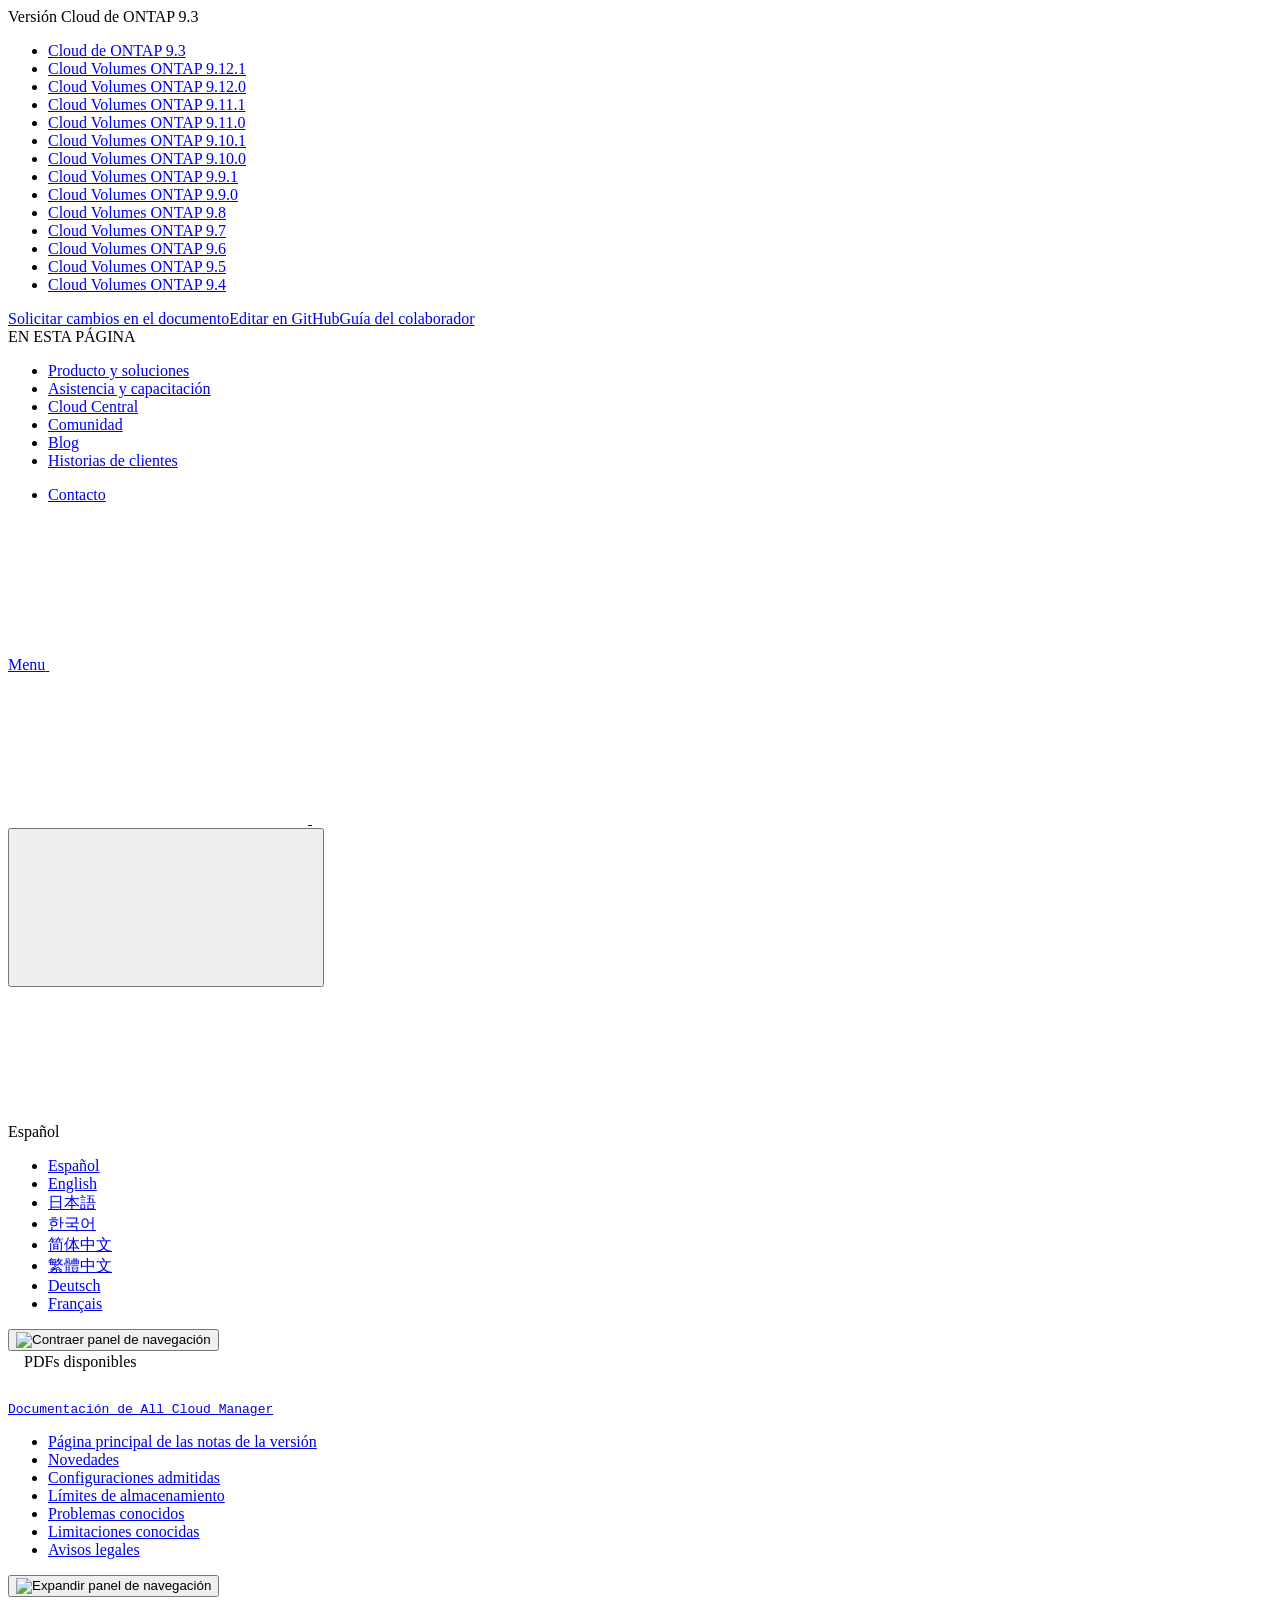
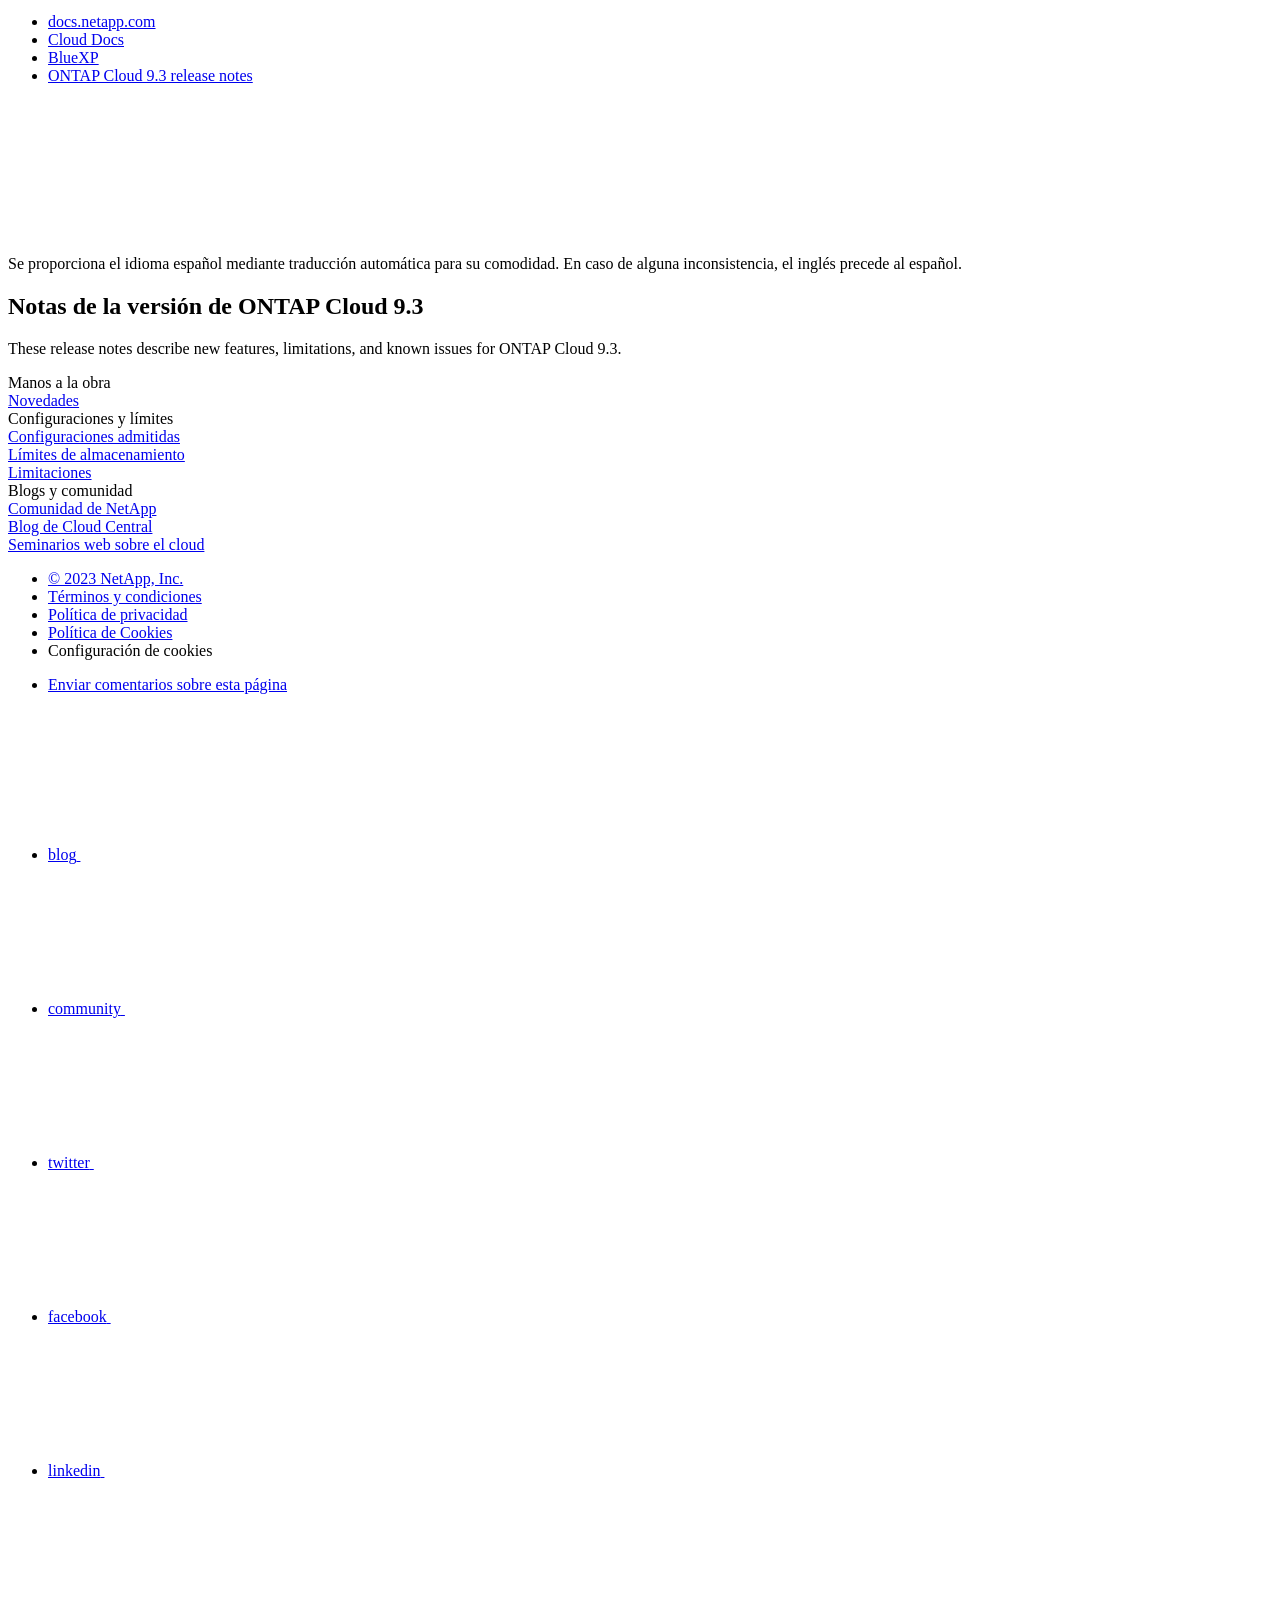
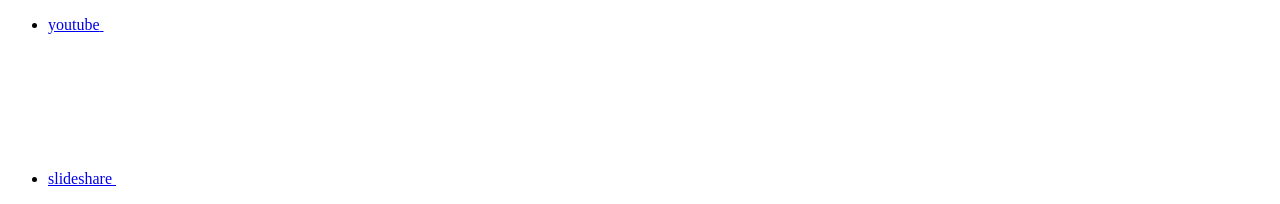
==== index.html @ ffa492ef "Deploying to gh-pages from  @ 650f64f72014adccacdee182c64b29ef3b1ab6e2 🚀" ====
<!DOCTYPE html>
<html lang="es">
  <head class="at-element-marker">
  <title>Notas de la versión de ONTAP Cloud 9.3 | NetApp Documentation</title>
  <meta charset="utf-8">
  <meta http-equiv="x-ua-compatible" content="ie=edge,chrome=1">
  <meta http-equiv="language" content="en">
  <meta name="viewport" content="width=device-width, initial-scale=1">
  <meta property="og:title" content="Notas de la versión de ONTAP Cloud 9.3 | NetApp Documentation" />
	<meta property="og:type" content="website" />
	<meta property="og:url" content="https://docs.netapp.com/es-es/cloud-volumes-ontap-93-relnotes/index.html" />
	<meta property="og:description" content="En estas notas de la versión, se describen las nuevas funciones, las limitaciones y los problemas conocidos de ONTAP Cloud 9.3." />
  <meta property="og:image" content="https://docs.netapp.com/es-es/cloud-volumes-ontap-93-relnotes/images/logo-tophat-social.png" />
  <meta property="og:image:alt" content="NetApp Logo" />
  <meta name="format-detection" content="telephone=no">
  <meta http-equiv="Content-Type" content="text/html; charset=utf-8">
  <meta http-equiv="encoding" content="utf-8">
  <meta http-equiv="nss-type" content="Product Documentation"/>
  <meta http-equiv="nss-subtype" content="User Guide"/><meta name="description" content="En estas notas de la versión, se describen las nuevas funciones, las limitaciones y los problemas conocidos de ONTAP Cloud 9.3.">
  <meta name="keywords" content=" "><!-- Icons -->
  <link rel="icon" href="/es-es/cloud-volumes-ontap-93-relnotes/images/favicon.ico" type="image/x-icon">

  <!-- RSS Feed --><link rel="alternate" type="application/rss+xml" title="NetApp Documentation" href="/es-es/cloud-volumes-ontap-93-relnotes/feed.xml"><!-- CSS Definitions: NetApp CSS should be defined after generic css -->

  <!-- Elastic Search -->
  <link rel="stylesheet" href="//cdn.jsdelivr.net/searchkit/0.10.0/theme.css">

  <!-- Combined CSS -->
  <link rel="stylesheet" type="text/css" href="/es-es/cloud-volumes-ontap-93-relnotes/css/netappdocs.css">

  
  <link rel="stylesheet" href="/es-es/cloud-volumes-ontap-93-relnotes/css/landing-page.css" type="text/css">
  <link rel="stylesheet" href="/es-es/cloud-volumes-ontap-93-relnotes/css/tabbed-blocks.css" type="text/css">
  <!-- Canonical url -->
  <link rel='stylesheet' href='/es-es/cloud-volumes-ontap-93-relnotes/css/na-feature.css' type='text/css'><!-- Top level site integrations --><script>
    function addAdobeLaunch(adobeId) {
      var head = document.getElementsByTagName('head')[0];
      var adobe = document.createElement("script");
      adobe.type = "text/plain";
      adobe.className = "optanon-category-C0002";
      adobe.src = "//assets.adobedtm.com/60287eadf1ee/c284da483c83/"+adobeId+".min.js";
      head.appendChild(adobe);
    }

    function addGoogleAnalytics(gtagId) {
      var google = document.createElement("script");
      google.type = "text/plain";
      google.className = "optanon-category-C0002";
      google.src = "https://www.googletagmanager.com/gtag/js?id="+gtagId;
      var head = document.getElementsByTagName('head')[0];
      head.appendChild(google);

      window.dataLayer = window.dataLayer || [];
      function gtag(){dataLayer.push(arguments);}
      gtag('js', new Date());
      gtag('config', gtagId);
    }

    function addConsent(consentId) {
      var head = document.getElementsByTagName('head')[0];
      var onetrustConsent = document.createElement("script");
      onetrustConsent.type = "text/javascript";
      onetrustConsent.src = "https://cdn.cookielaw.org/consent/"+consentId+"/OtAutoBlock.js";
      head.appendChild(onetrustConsent);

      var onetrustScript = document.createElement("script");
      onetrustScript.type = "text/javascript";
      onetrustScript.src = "https://cdn.cookielaw.org/scripttemplates/otSDKStub.js";
      onetrustScript.charset = "UTF-8";
      onetrustScript.dataset.documentLanguage = "true";
      onetrustScript.dataset.domainScript = consentId;
      head.appendChild(onetrustScript);
    }addConsent("72570c5c-fe30-465f-b0e0-b77f7fb4ae34");
    addAdobeLaunch("launch-e9ff3acac59f");
    addGoogleAnalytics("UA-81697994-3");function OptanonWrapper() { }
  </script>
  <script src="https://cdnjs.cloudflare.com/ajax/libs/jquery/2.1.4/jquery.min.js"></script>
  <script src="https://cdnjs.cloudflare.com/ajax/libs/jquery-cookie/1.4.1/jquery.cookie.min.js"></script>

  <!-- Used for Product Family Page Sidebar Visibility --><!-- Used to import Promise for IE. Required for SearchKit -->
  <script src="https://cdnjs.cloudflare.com/ajax/libs/bluebird/3.3.5/bluebird.min.js"></script><script src='/es-es/cloud-volumes-ontap-93-relnotes/js/na-search.js'></script><script src='/es-es/cloud-volumes-ontap-93-relnotes/js/na-pagenav.js'></script><script src='/es-es/cloud-volumes-ontap-93-relnotes/js/na-utility.js'></script>
  <script src='/es-es/cloud-volumes-ontap-93-relnotes/js/clouddocs.js'></script>
  <script src='/es-es/cloud-volumes-ontap-93-relnotes/js/jquery.navgoco.min.js'></script>
  <script src="https://maxcdn.bootstrapcdn.com/bootstrap/3.3.7/js/bootstrap.min.js" integrity="sha384-Tc5IQib027qvyjSMfHjOMaLkfuWVxZxUPnCJA7l2mCWNIpG9mGCD8wGNIcPD7Txa" crossorigin="anonymous"></script>
  <script src='/es-es/cloud-volumes-ontap-93-relnotes/js/toc.js'></script>
  <script src='/es-es/cloud-volumes-ontap-93-relnotes/js/customscripts.js'></script><script>
      $(document).ready(function() {
          
          var collapseOnInit = true;
          

          var navSettings = {
              "caretHtml": '',
              "accordion": collapseOnInit,
              "openClass": 'active', // open
              "save": false, // leave false or nav highlighting doesn't work right
              "cookie": {
                  "name": 'navgoco',
                  "expires": false,
                  "path": '/'
              },
              "slide": {
                  "duration": 400,
                  "easing": 'swing'
              }
          };

          // Initialize navgoco with default options
          $("#mysidebar").navgoco(navSettings);
          

          $("#collapseAll").click(function(e) {
              e.preventDefault();
              $("#mysidebar").navgoco('toggle', false);
          });

          $("#expandAll").click(function(e) {
              e.preventDefault();
              $("#mysidebar").navgoco('toggle', true);
          });

          $(".sidebar-nav-container").on("scroll", function() {
            $.cookie("sidebarScroll", $(".sidebar-nav-container").scrollTop(), {
              path    : "/es-es/cloud-volumes-ontap-93-relnotes"  
            });
          });
          $(function() {
            if ($.cookie("sidebarScroll")) {
              $(".sidebar-nav-container").scrollTop($.cookie("sidebarScroll"));
            }
          });

      });

  </script>
  <script>
      $(document).ready(function() {
          $("#tg-sb-link").click(function() {
              $("#tg-sb-sidebar").toggle();
              $("#tg-sb-content").toggleClass('col-md-9');
              $("#tg-sb-content").toggleClass('col-md-12');
              $("#tg-sb-icon").toggleClass('fa-toggle-on');
              $("#tg-sb-icon").toggleClass('fa-toggle-off');
          });
      });
  </script>
  <script src='/es-es/cloud-volumes-ontap-93-relnotes/js/custom-dropdown.js'></script>
  <script src='/es-es/cloud-volumes-ontap-93-relnotes/js/FileSaver.min.js'></script>
  <script src='/es-es/cloud-volumes-ontap-93-relnotes/js/jszip-utils.min.js'></script>
  <script src='/es-es/cloud-volumes-ontap-93-relnotes/js/jszip.min.js'></script>
  <script src='/es-es/cloud-volumes-ontap-93-relnotes/js/pdf-ux.js'></script>
</head>


  <body class role="document" data-flavor="">
    <div id="page" class="n-off-canvas-menu">
      <div class="n-off-canvas-menu__menu"><!--TODO: Add offcanvas code --></div>
      <div class="n-off-canvas-menu__content-wrap">
        <header class="site-header" id="banner">
  
  <!-- Start Page Toolbar -->
  
  <div class="page-nav-toolbar"><div id="version-dropdown-new" class="custom-dropdown" >
  <div class="custom-dropdown-select unselected" title="Cloud de ONTAP 9.3">
    <label>Versión</label>
    <span translate="no" class="notranslate">Cloud de ONTAP 9.3</span>
    <img src="/es-es/cloud-volumes-ontap-93-relnotes/images/chevron_up.svg" alt="" class="custom-icon chevrondown invisible" />
    <img src="/es-es/cloud-volumes-ontap-93-relnotes/images/chevron_down.svg" alt="" class="custom-icon chevronup" />
  </div>

  <ul class="custom-dropdown-menu"><li>
      
      <a href="https://docs.netapp.com/es-es/cloud-volumes-ontap-93-relnotes/index.html" target="_self">
        <span translate="no" class="notranslate"><span>Cloud de ONTAP</span><span class="version"> 9.3</span></span>
      </a>
                     
    </li>
    <li>
      
      <a href="https://docs.netapp.com/es-es/cloud-volumes-ontap-relnotes/index.html" target="_self">
        <span translate="no" class="notranslate"><span>Cloud Volumes ONTAP</span><span class="version"> 9.12.1</span></span>
      </a>
                     
    </li>
    <li>
      
      <a href="https://docs.netapp.com/es-es/cloud-volumes-ontap-9120-relnotes/index.html" target="_self">
        <span translate="no" class="notranslate"><span>Cloud Volumes ONTAP</span><span class="version"> 9.12.0</span></span>
      </a>
                     
    </li>
    <li>
      
      <a href="https://docs.netapp.com/es-es/cloud-volumes-ontap-9111-relnotes/index.html" target="_self">
        <span translate="no" class="notranslate"><span>Cloud Volumes ONTAP</span><span class="version"> 9.11.1</span></span>
      </a>
                     
    </li>
    <li>
      
      <a href="https://docs.netapp.com/es-es/cloud-volumes-ontap-9110-relnotes/index.html" target="_self">
        <span translate="no" class="notranslate"><span>Cloud Volumes ONTAP</span><span class="version"> 9.11.0</span></span>
      </a>
                     
    </li>
    <li>
      
      <a href="https://docs.netapp.com/es-es/cloud-volumes-ontap-9101-relnotes/index.html" target="_self">
        <span translate="no" class="notranslate"><span>Cloud Volumes ONTAP</span><span class="version"> 9.10.1</span></span>
      </a>
                     
    </li>
    <li>
      
      <a href="https://docs.netapp.com/es-es/cloud-volumes-ontap-9100-relnotes/index.html" target="_self">
        <span translate="no" class="notranslate"><span>Cloud Volumes ONTAP</span><span class="version"> 9.10.0</span></span>
      </a>
                     
    </li>
    <li>
      
      <a href="https://docs.netapp.com/es-es/cloud-volumes-ontap-991-relnotes/index.html" target="_self">
        <span translate="no" class="notranslate"><span>Cloud Volumes ONTAP</span><span class="version"> 9.9.1</span></span>
      </a>
                     
    </li>
    <li>
      
      <a href="https://docs.netapp.com/es-es/cloud-volumes-ontap-990-relnotes/index.html" target="_self">
        <span translate="no" class="notranslate"><span>Cloud Volumes ONTAP</span><span class="version"> 9.9.0</span></span>
      </a>
                     
    </li>
    <li>
      
      <a href="https://docs.netapp.com/es-es/cloud-volumes-ontap-98-relnotes/index.html" target="_self">
        <span translate="no" class="notranslate"><span>Cloud Volumes ONTAP</span><span class="version"> 9.8</span></span>
      </a>
                     
    </li>
    <li>
      
      <a href="https://docs.netapp.com/es-es/cloud-volumes-ontap-97-relnotes/index.html" target="_self">
        <span translate="no" class="notranslate"><span>Cloud Volumes ONTAP</span><span class="version"> 9.7</span></span>
      </a>
                     
    </li>
    <li>
      
      <a href="https://docs.netapp.com/es-es/cloud-volumes-ontap-96-relnotes/index.html" target="_self">
        <span translate="no" class="notranslate"><span>Cloud Volumes ONTAP</span><span class="version"> 9.6</span></span>
      </a>
                     
    </li>
    <li>
      
      <a href="https://docs.netapp.com/es-es/cloud-volumes-ontap-95-relnotes/index.html" target="_self">
        <span translate="no" class="notranslate"><span>Cloud Volumes ONTAP</span><span class="version"> 9.5</span></span>
      </a>
                     
    </li>
    <li>
      
      <a href="https://docs.netapp.com/es-es/cloud-volumes-ontap-94-relnotes/index.html" target="_self">
        <span translate="no" class="notranslate"><span>Cloud Volumes ONTAP</span><span class="version"> 9.4</span></span>
      </a>
                     
    </li>
    
  </ul>
</div><div class="page-nav-contribute"><a target="_blank" href="https://github.com/NetAppDocs/cloud-volumes-ontap-93-relnotes/issues/new?body=Page%3A%20[Notas de la versión de ONTAP Cloud 9.3](https://docs.netapp.com/es-es/cloud-volumes-ontap-93-relnotes/index.html)&template=public-issue-template.md" class="page-nav-contribute-link" role="button"><img src="/es-es/cloud-volumes-ontap-93-relnotes/images/discuss-sm.svg" alt="" class="github-icon" />Solicitar cambios en el documento</a><a target="_blank" href="https://github.com/NetAppDocs/cloud-volumes-ontap-93-relnotes/blob/main/index.adoc" class="page-nav-contribute-link" role="button"><img src="/es-es/cloud-volumes-ontap-93-relnotes/images/edit-sm.svg" alt="" class="github-icon" />Editar en GitHub</a><a target="_blank" href="https://docs.netapp.com/us-en/contribute/" class="page-nav-contribute-link"  ><img src="/es-es/cloud-volumes-ontap-93-relnotes/images/article-sm.svg" alt="" class="github-icon" />Guía del colaborador</a></div>
    <div class="page-nav-container">
      <nav class="page-nav-fixed">
        <div class="page-nav-title">EN ESTA PÁGINA</div>
        <div class="page-nav-links">
          <ul class="page-nav-inner" id="page-menu"></ul>
        </div>
      </nav>
    </div>
  </div>
  
  
  <!-- Start top_hat -->
  <div class="n-top-hat">
    <div class="n-container">
      <div class="n-top-hat__cross-property-nav">
        <ul class="n-top-hat__list">
          <li class="n-top-hat__list-item">
            <a href="https://www.netapp.com/products-a-z/" class="n-top-hat__link">Producto y soluciones</a>
          </li>
          <li class="n-top-hat__list-item">
            <a href="https://www.netapp.com/support-and-training/netapp-university/" class="n-top-hat__link">Asistencia y capacitación</a>
          </li>
          <li class="n-top-hat__list-item">
            <a href="https://cloud.netapp.com" class="n-top-hat__link">Cloud Central</a>
          </li>
          <li class="n-top-hat__list-item">
            <a href="https://community.netapp.com/" class="n-top-hat__link">Comunidad</a>
          </li>
          <li class="n-top-hat__list-item">
            <a href="https://blog.netapp.com/" class="n-top-hat__link">Blog</a>
          </li>
          <li class="n-top-hat__list-item">
            <a href="https://customers.netapp.com/en/" class="n-top-hat__link">Historias de clientes</a>
          </li>
        </ul>
      </div>
      <div class="n-top-hat__utils">
        <ul class="n-top-hat__list">
          <li class="n-top-hat__list-item">
            <a href="https://www.netapp.com/company/contact-us/" target="_self" class="n-top-hat__link" data-ntap-ui="contact-us">Contacto</a>
          </li>
        </ul>
      </div>
    </div>
  </div>
  <!-- End top_hat -->

  <!-- Start property bar -->
  <style>
    .n-property-navigation-bar__menus--desktop-experience .n-menu--mega__default-content__heading span {
    color: #34B0FF;
    }
  </style>
  <div class="n-property-bar " data-ntap-ui="sticky-nav">
    <div class="n-property-bar__inner-wrap">
      <div class="n-property-bar__menu-toggle">
        <a href="#" class="n-property-bar__menu-toggle-link">
          <span class="n-property-bar__menu-toggle-text">Menu</span>
          <svg class="n-icon-bars n-property-bar__menu-toggle-icon" aria-labelledby="title">
            <title>bars</title>
            <use xlink:href="/es-es/cloud-volumes-ontap-93-relnotes/common/svg/sprite.svg#bars"></use>
          </svg>
        </a>
      </div>
      <div class="n-property-bar__property-mark ">
        <a href="https://www.netapp.com" class="n-property-bar__property-link">
          <div class="n-property-bar__logo">
            <svg class="n-icon-netapp-mark n-icon-netapp-mark n-property-bar__netapp-mark-icon" aria-labelledby="title">
              <title>netapp-mark</title>
              <use xlink:href="/es-es/cloud-volumes-ontap-93-relnotes/common/svg/sprite.svg#netapp-mark"></use>
            </svg>
            <svg class="n-icon-netapp-logo n-property-bar__logo-svg" aria-labelledby="title">
              <title>netapp-logo</title>
              <use xlink:href="/es-es/cloud-volumes-ontap-93-relnotes/common/svg/sprite.svg#netapp-logo"></use>
            </svg>
          </div>
        </a>
      </div>

      
      
      
      <div class="search-property-bar">
        <div id="search-demo-container" class="searchbox n-property-bar__search">
          <div id="react-search" 
          data-search-html="/es-es/cloud-volumes-ontap-93-relnotes/search.html"
          data-type="widget" 
          data-placeholder="Buscar documentación"
          data-no-results-found="No se encontraron resultados para {query}"
          data-did-you-mean="Buscar {suggestion}."
          data-no-results-found-did-you-mean="No se encontraron resultados para {query}. ¿Quiso decir {suggestion}?"
          data-results-found="{hitCount} resultados encontrados"
          data-error-message="We're sorry, an issue occurred when fetching your results. Please try again."
          data-error-reset="Reset Search"
          data-sk-es-pf-indexes=""
          data-flavor=""></div>
          <button class="n-property-bar__search-toggle-button" type="button">
            <svg class="n-icon-search n-property-bar__search-toggle-button-icon" aria-labelledby="title">
              <title>search</title>
              <use xmlns:xlink="http://www.w3.org/1999/xlink" xlink:href="/es-es/cloud-volumes-ontap-93-relnotes/common/svg/sprite.svg#search"></use>
            </svg>
          </button>
        </div>
      </div>
      
    </div>
  </div>
  <div class="n-property-bar__toolbar">
    <!-- Start Language Selector --><div id="language-dropdown" class="custom-dropdown custom-dropdown-lang">
      <div class="custom-dropdown-select custom-dropdown-select-lang">
      <span class="lang-name">Español</span>
          <svg class="n-globe__icon" aria-labelledby="title">
            <title>globe</title>
            <use xmlns:xlink="http://www.w3.org/1999/xlink" xlink:href="/es-es/cloud-volumes-ontap-93-relnotes/common/svg/sprite.svg#globe"></use>
          </svg>
        </button>
      </div>

      <ul class="custom-dropdown-menu"><li>
          <a href="https://docs.netapp.com/es-es/cloud-volumes-ontap-93-relnotes/index.html" target="_self"><span translate="no" class="notranslate">Español</span></a>
        </li><li>
          <a href="https://docs.netapp.com/us-en/cloud-volumes-ontap-93-relnotes/index.html" target="_self"><span translate="no" class="notranslate">English</span></a>
        </li><li>
          <a href="https://docs.netapp.com/ja-jp/cloud-volumes-ontap-93-relnotes/index.html" target="_self"><span translate="no" class="notranslate">日本語</span></a>
        </li><li>
          <a href="https://docs.netapp.com/ko-kr/cloud-volumes-ontap-93-relnotes/index.html" target="_self"><span translate="no" class="notranslate">한국어</span></a>
        </li><li>
          <a href="https://docs.netapp.com/zh-cn/cloud-volumes-ontap-93-relnotes/index.html" target="_self"><span translate="no" class="notranslate">简体中文</span></a>
        </li><li>
          <a href="https://docs.netapp.com/zh-tw/cloud-volumes-ontap-93-relnotes/index.html" target="_self"><span translate="no" class="notranslate">繁體中文</span></a>
        </li><li>
          <a href="https://docs.netapp.com/de-de/cloud-volumes-ontap-93-relnotes/index.html" target="_self"><span translate="no" class="notranslate">Deutsch</span></a>
        </li><li>
          <a href="https://docs.netapp.com/fr-fr/cloud-volumes-ontap-93-relnotes/index.html" target="_self"><span translate="no" class="notranslate">Français</span></a>
        </li></ul>
    </div><!-- End Language Selector -->

    <div class="n-property-bar__cta"></div>
  </div>
  <!-- End property bar -->
</header>


        <main id="n-main-content" class="n-main-content">
          <!-- Start Documentation Content -->
<div class="ie-main">
  <!-- Sidebar Column -->
  
  <div class="col-md-3" id="sidebar-height">
      <button id="btn-sidebar-collapse" onclick="hideSidebar()"><img src="/es-es/cloud-volumes-ontap-93-relnotes/images/collapse.png" alt="Contraer panel de navegación"></button>
      <div class="n-pdf-header">
  <a id="toggleButtonPdf" class="n-pdf-button" type="button">
    <img src="/es-es/cloud-volumes-ontap-93-relnotes/images/pdf.png" alt="" width="16" height="16"/>PDFs disponibles<span>
    </span>
  </a>
</div>
<div class="n-pdf-body-container">
  <ul id="toggleContainerPdf" class="n-pdf-body" style="display:none;"><li class="pdf-ux-container">
        
        
        
        <a target="_blank" href="/es-es/cloud-volumes-ontap-93-relnotes/pdfs/fullsite-sidebar/Notas_de_la_versión_de_ONTAP_Cloud_9_3.pdf" >
          <img src="/es-es/cloud-volumes-ontap-93-relnotes/images/pdf.png" alt="" width="16" height="16"/>PDF de este sitio de documentos</a>
    <ul class="subfolders" id="pdf-remove" style="display:none;"><li class="active"></li></ul>
  













</li></ul>
  <div class="zip-pdf-link-container" style="display: none;">   
    <a href="#" id="zipPdf">
      <img src="/es-es/cloud-volumes-ontap-93-relnotes/images/pdf-zip.png" alt="" width="16" height="16"/>
      <pre>Colección de documentos PDF separados<span class="zip-size"></span></pre>
    </a><div id="zip-link-popup" class="hide">
    <div class="inner-modal">
        <div class="downloading-progress">
            <div class="spinner"></div>
            <h1>Creating your file...</h1>
            <div>This may take a few minutes. Thanks for your patience.</div>
            <button class="cancel-download-btn" type="button">Cancel</button>
        </div>
        <div class="download-complete hide">
            <div class="done-icon">
                <svg xmlns="http://www.w3.org/2000/svg" width="24" height="24" viewBox="0 0 24 24"><path d="M20.285 2l-11.285 11.567-5.286-5.011-3.714 3.716 9 8.728 15-15.285z"/></svg>
            </div>
            <div>Your file is ready</div>
            <button class="cancel-download-btn" type="button">OK</button>
        </div>
    </div>
</div>
<script>
    $(".cancel-download-btn").click(function(){
        $("#zip-link-popup").addClass("hide");
        $("#zip-link-popup .downloading-progress").removeClass("hide");
        $("#zip-link-popup .download-complete").addClass("hide");
    });
</script></div>
</div>
<script>
  $("#toggleContainerPdf li.active:last-child").parents('ul.subfolders').toggle('display');
  $("#toggleButtonPdf").click(function () {
    $("#toggleContainerPdf").toggle('display');
    $(".n-pdf-body-container .zip-pdf-link-container").toggle('display');
  });
</script><div class="prod-nav" id="product-nav">
  <a target="_self" class="prod-fam-nav" href="https://docs.netapp.com/es-es/cloud-manager-family/"><img src="/es-es/cloud-volumes-ontap-93-relnotes/images/left_arrow.png" alt=""><pre>Documentación de All Cloud Manager</pre></a>
</div><div class="sidebar-nav-container" id="mysidebardiv">
  <ul id="mysidebar" class="nav"><li 
      data-pdf-exists="true" 
      data-pdf-filename="Página principal de las notas de la versión"
      data-li-level="1#" 
      class="  active "
    ><a class="na-navbar-padding" href="/es-es/cloud-volumes-ontap-93-relnotes/index.html">
        Página principal de las notas de la versión
      </a></li><li 
      data-pdf-exists="true" 
      data-pdf-filename="Novedades"
      data-li-level="1#" 
      class=" "
    ><a class="na-navbar-padding" href="/es-es/cloud-volumes-ontap-93-relnotes/reference-new.html">
        Novedades
      </a></li><li 
      data-pdf-exists="true" 
      data-pdf-filename="Configuraciones admitidas"
      data-li-level="1#" 
      class=" "
    ><a class="na-navbar-padding" href="/es-es/cloud-volumes-ontap-93-relnotes/reference-supported-configs.html">
        Configuraciones admitidas
      </a></li><li 
      data-pdf-exists="true" 
      data-pdf-filename="Límites de almacenamiento"
      data-li-level="1#" 
      class=" "
    ><a class="na-navbar-padding" href="/es-es/cloud-volumes-ontap-93-relnotes/reference-storage-limits.html">
        Límites de almacenamiento
      </a></li><li 
      data-pdf-exists="true" 
      data-pdf-filename="Problemas conocidos"
      data-li-level="1#" 
      class=" "
    ><a class="na-navbar-padding" href="/es-es/cloud-volumes-ontap-93-relnotes/reference-issues.html">
        Problemas conocidos
      </a></li><li 
      data-pdf-exists="true" 
      data-pdf-filename="Limitaciones conocidas"
      data-li-level="1#" 
      class=" "
    ><a class="na-navbar-padding" href="/es-es/cloud-volumes-ontap-93-relnotes/reference-limitations.html">
        Limitaciones conocidas
      </a></li><li 
      data-pdf-exists="true" 
      data-pdf-filename="Avisos legales"
      data-li-level="1#" 
      class=" "
    ><a class="na-navbar-padding" href="/es-es/cloud-volumes-ontap-93-relnotes/legal-notices.html">
        Avisos legales
      </a></li></ul>
</div>
<script>
  window.onscroll = () => {
    const value = -40 - (document.body.scrollHeight - (window.innerHeight + document.scrollingElement.scrollTop));
    
    document.getElementById("sidebar-height").style.bottom = Math.max(0,value) + "px";
};
</script>
<!-- this highlights the active parent class in the navgoco sidebar. this is critical so that the parent expands when you're viewing a page. This must appear below the sidebar code above. Otherwise, if placed inside customscripts.js, the script runs before the sidebar code runs and the class never gets inserted.-->
<script>$("li.active").parents('li').toggleClass("active");</script>
<script>$("#mysidebar li.active").parents('ul').css("display","block");</script>


  </div>
  

  <div class="ie-content-pane n-doc__component-detail-content n-doc__component-detail-content--show-code">
    <!-- Begin of page container --><article class="page-content" id="main">
      <div class="ie-utility">
  <button id="btn-sidebar-expand" onclick="showSidebar()"><img src="/es-es/cloud-volumes-ontap-93-relnotes/images/expand.png" alt="Expandir panel de navegación"></button>
  <div class="ie-menu">
    <div class="n-breadcrumb">
      <ul class="n-breadcrumb__list">
        <li class="n-breadcrumb__list-item">
          <a href="https://docs.netapp.com">docs.netapp.com</a>
        </li>
        
        <li class="n-breadcrumb__list-item">
          <a href="https://docs.netapp.com/us-en/cloud/">Cloud Docs</a>
        </li>
        

        
        <li class="n-breadcrumb__list-item">
          <a href="https://docs.netapp.com/es-es/cloud-manager-family/">BlueXP</a>
        </li>
        

        <li class="n-breadcrumb__list-item">
          <a href="/es-es/cloud-volumes-ontap-93-relnotes/">ONTAP&nbsp;Cloud&nbsp;9.3&nbsp;release&nbsp;notes</a>
        </li>

      </ul>
    </div>
    <div style="clear: both"></div><!-- Main needs to have height -->
  </div>
</div>

      <div class="n-band n-band--docs n-band--belted">
  <div class="n-container" style="margin: 0 auto; padding: 0;">
    <div class="n-row">
      <div class="n-col-sm-12"><div class="ie-nmt-disclaimer">
          <span>
            <div class="ie-nmt-disclaimer-container">
              <div class="ie-nmt-disclaimer-icon">
                <svg class="luci-icon" aria-hidden="true">
                  <use xlink:href="/es-es/cloud-volumes-ontap-93-relnotes/common/svg/sprite.svg#circle-info">
                </svg>
              </div>
              <div class="ie-nmt-disclaimer-content">
                <span> Se proporciona el idioma español mediante traducción automática para su comodidad. En caso de alguna inconsistencia, el inglés precede al español. </span>
              </div>
              <div style="clear:both;"></div>
            </div>
          </span>
        </div><div class="n-doc__component-detail-heading-wrap">
          <h1 class="n-doc__component-detail-heading">Notas de la versión de ONTAP Cloud 9.3</h1>
        </div>
        <section class="n-band__section">
  <p>These release notes describe new features, limitations, and known issues for ONTAP Cloud 9.3.</p>
</section><div class="n-band__content">
  <div class="n-layout-flex" data-ntap-layout="4">
    
      
        <div class="n-feature-block n-feature-block__align--center n-layout-flex__item ie-feature-block">
          <div class="n-feature-block__content">
            <div class="ie-feature-block__header">
              <div class="ie-feature-block__text">
                Manos a la obra
              </div>
            </div>
            
              
                <div class="ie-feature-block__section">
                  
                  
                  <a class="ie-feature-block__link" target="_self" href="reference-new.html">Novedades</a>
                </div>
              
            
          </div>
        </div>
      
    
      
        <div class="n-feature-block n-feature-block__align--center n-layout-flex__item ie-feature-block">
          <div class="n-feature-block__content">
            <div class="ie-feature-block__header">
              <div class="ie-feature-block__text">
                Configuraciones y límites
              </div>
            </div>
            
              
                <div class="ie-feature-block__section">
                  
                  
                  <a class="ie-feature-block__link" target="_self" href="reference-supported-configs.html">Configuraciones admitidas</a>
                </div>
              
            
              
                <div class="ie-feature-block__section">
                  
                  
                  <a class="ie-feature-block__link" target="_self" href="reference-storage-limits.html">Límites de almacenamiento</a>
                </div>
              
            
              
                <div class="ie-feature-block__section">
                  
                  
                  <a class="ie-feature-block__link" target="_self" href="reference-limitations.html">Limitaciones</a>
                </div>
              
            
          </div>
        </div>
      
    
      
        <div class="n-feature-block n-feature-block__align--center n-layout-flex__item ie-feature-block">
          <div class="n-feature-block__content">
            <div class="ie-feature-block__header">
              <div class="ie-feature-block__text">
                Blogs y comunidad
              </div>
            </div>
            
              
                <div class="ie-feature-block__section">
                  
                  
                  <a class="ie-feature-block__link" target="_blank" href="https://community.netapp.com/t5/Cloud-Data-Services/ct-p/CDS">Comunidad de NetApp</a>
                </div>
              
            
              
                <div class="ie-feature-block__section">
                  
                  
                  <a class="ie-feature-block__link" target="_blank" href="https://cloud.netapp.com/blog">Blog de Cloud Central</a>
                </div>
              
            
              
                <div class="ie-feature-block__section">
                  
                  
                  <a class="ie-feature-block__link" target="_blank" href="https://cloud.netapp.com/events">Seminarios web sobre el cloud</a>
                </div>
              
            
          </div>
        </div>
      
    
  </div>
</div>

        <section class="n-band__section">
          
        </section>
      </div>
    </div>
  </div>
</div>

    </article>
    <!-- Page Container -->
  </div>

  <div style="clear: both"></div><!-- Main needs to have height --></div>

        </main>

        <footer class="n-footer">
  <div class="n-footer__bottom">
    <div class="n-container">
      <div class="n-footer__bottom-left">
        <div class="n-footer__copyright">
          <ul class="n-footer__copyright-list">
            <li class="n-footer__copyright-link">
              <a href="https://www.netapp.com/company/legal/copyright/">© 2023 NetApp, Inc.</a>
            </li>
            <li class="n-footer__copyright-link">
              <a href="https://www.netapp.com/company/legal/terms-of-use/">Términos y condiciones</a>
            </li>
            <li class="n-footer__copyright-link">
              <a href="https://www.netapp.com/company/legal/privacy-policy/">Política de privacidad</a>
            </li>
            <li class="n-footer__copyright-link">
              <a href="https://www.netapp.com/company/legal/cookie-policy/">Política de Cookies</a>
            </li>
            <li class="n-footer__copyright-link">
              <a class="ot-sdk-show-settings">Configuración de cookies</a>
            </li>
          </ul>
        </div>
      </div>
      <div class="n-footer__bottom-right">
        <div class="n-footer__copyright">
          <ul class="n-footer__copyright-list">
            <li class="n-footer__copyright-link">
              <a target="_self" href="javascript:netapp_mailto()">Enviar comentarios sobre esta página</a>
            </li>
          </ul>
        </div>
        <div class="n-footer__social-links">
          <ul class="n-footer__social-link-list">
            <li class="n-footer__social-link-list-item">
              <a class="n-footer__social-link" data-ntap-social="follow-blog" href="https://blog.netapp.com"
                target="_blank" title="blog" alt="blog">
                <span class="n-footer__social-link-text">blog</span>
                <svg class="n-icon-blog n-footer__social-link-icon" aria-labelledby="title">
                  <title>blog@</title>
                  <use xmlns:xlink="http://www.w3.org/1999/xlink"
                    xlink:href="/es-es/cloud-volumes-ontap-93-relnotes/common/svg/sprite.svg#blog"></use>
                </svg>
              </a>
            </li>
            <li class="n-footer__social-link-list-item">
              <a class="n-footer__social-link" data-ntap-social="follow-community" href="https://community.netapp.com/"
                target="_blank" title="community" alt="community">
                <span class="n-footer__social-link-text">community</span>
                <svg class="n-icon-community n-footer__social-link-icon" aria-labelledby="title">
                  <title>community@</title>
                  <use xmlns:xlink="http://www.w3.org/1999/xlink"
                    xlink:href="/es-es/cloud-volumes-ontap-93-relnotes/common/svg/sprite.svg#comments"></use>
                </svg>
              </a>
            </li>
            <li class="n-footer__social-link-list-item">
              <a class="n-footer__social-link" data-ntap-social="follow-twitter" href="https://twitter.com/netapp"
                target="_blank" title="twitter" alt="twitter">
                <span class="n-footer__social-link-text">twitter</span>
                <svg class="n-icon-twitter n-footer__social-link-icon" aria-labelledby="title">
                  <title>twitter@</title>
                  <use xmlns:xlink="http://www.w3.org/1999/xlink"
                    xlink:href="/es-es/cloud-volumes-ontap-93-relnotes/common/svg/sprite.svg#twitter"></use>
                </svg>
              </a>
            </li>
            <li class="n-footer__social-link-list-item">
              <a class="n-footer__social-link" data-ntap-social="follow-facebook" href="https://www.facebook.com/NetApp"
                target="_blank" title="facebook" alt="facebook">
                <span class="n-footer__social-link-text">facebook</span>
                <svg class="n-icon-facebook n-footer__social-link-icon" aria-labelledby="title">
                  <title>facebook@</title>
                  <use xmlns:xlink="http://www.w3.org/1999/xlink"
                    xlink:href="/es-es/cloud-volumes-ontap-93-relnotes/common/svg/sprite.svg#facebook"></use>
                </svg>
              </a>
            </li>
            <li class="n-footer__social-link-list-item">
              <a class="n-footer__social-link" data-ntap-social="follow-linkedin"
                href="https://www.linkedin.com/company/netapp" target="_blank" title="linkedin" alt="linkedin">
                <span class="n-footer__social-link-text">linkedin</span>
                <svg class="n-icon-linkedin n-footer__social-link-icon" aria-labelledby="title">
                  <title>linkedin@</title>
                  <use xmlns:xlink="http://www.w3.org/1999/xlink"
                    xlink:href="/es-es/cloud-volumes-ontap-93-relnotes/common/svg/sprite.svg#linkedin"></use>
                </svg>
              </a>
            </li>
            <li class="n-footer__social-link-list-item">
              <a class="n-footer__social-link" data-ntap-social="follow-youtube"
                href="https://www.youtube.com/user/NetAppTV" target="_blank" title="youtube" alt="youtube">
                <span class="n-footer__social-link-text">youtube</span>
                <svg class="n-icon-youtube n-footer__social-link-icon" aria-labelledby="title">
                  <title>youtube@</title>
                  <use xmlns:xlink="http://www.w3.org/1999/xlink"
                    xlink:href="/es-es/cloud-volumes-ontap-93-relnotes/common/svg/sprite.svg#youtube"></use>
                </svg>
              </a>
            </li>
            <li class="n-footer__social-link-list-item">
              <a class="n-footer__social-link" data-ntap-social="follow-slideshare"
                href="https://www.slideshare.net/NetApp" target="_blank" title="slideshare" alt="slideshare">
                <span class="n-footer__social-link-text">slideshare</span>
                <svg class="n-icon-slideshare n-footer__social-link-icon" aria-labelledby="title">
                  <title>slideshare@</title>
                  <use xmlns:xlink="http://www.w3.org/1999/xlink"
                    xlink:href="/es-es/cloud-volumes-ontap-93-relnotes/common/svg/sprite.svg#slideshare"></use>
                </svg>
              </a>
            </li>
          </ul>
        </div>
      </div>
    </div>
  </div>
</footer>

      </div><!-- Elasticsearch JS -->
      <script type="text/javascript" src='/es-es/cloud-volumes-ontap-93-relnotes/js/bundle.js'></script>

      <!-- Syntax Highlighting -->
      <script type="text/javascript" src='/es-es/cloud-volumes-ontap-93-relnotes/js/prism.js'></script>
      <script type="text/javascript" src='/es-es/cloud-volumes-ontap-93-relnotes/js/prism-curl.js'></script>
    </div>
    <script>
      document.body.offsetWidth=1903;
      cookieLaw = {}
      cookieLaw.euCountry = "US";
      cookieLaw.invoke = function(){return false;}
    </script>
    <script src='/es-es/cloud-volumes-ontap-93-relnotes/js/www-ntap.js'></script>
    <script src='/es-es/cloud-volumes-ontap-93-relnotes/js/tabbed-blocks.js'></script>
    <script src='/es-es/cloud-volumes-ontap-93-relnotes/js/sidebar.js'></script>
  </body></html>
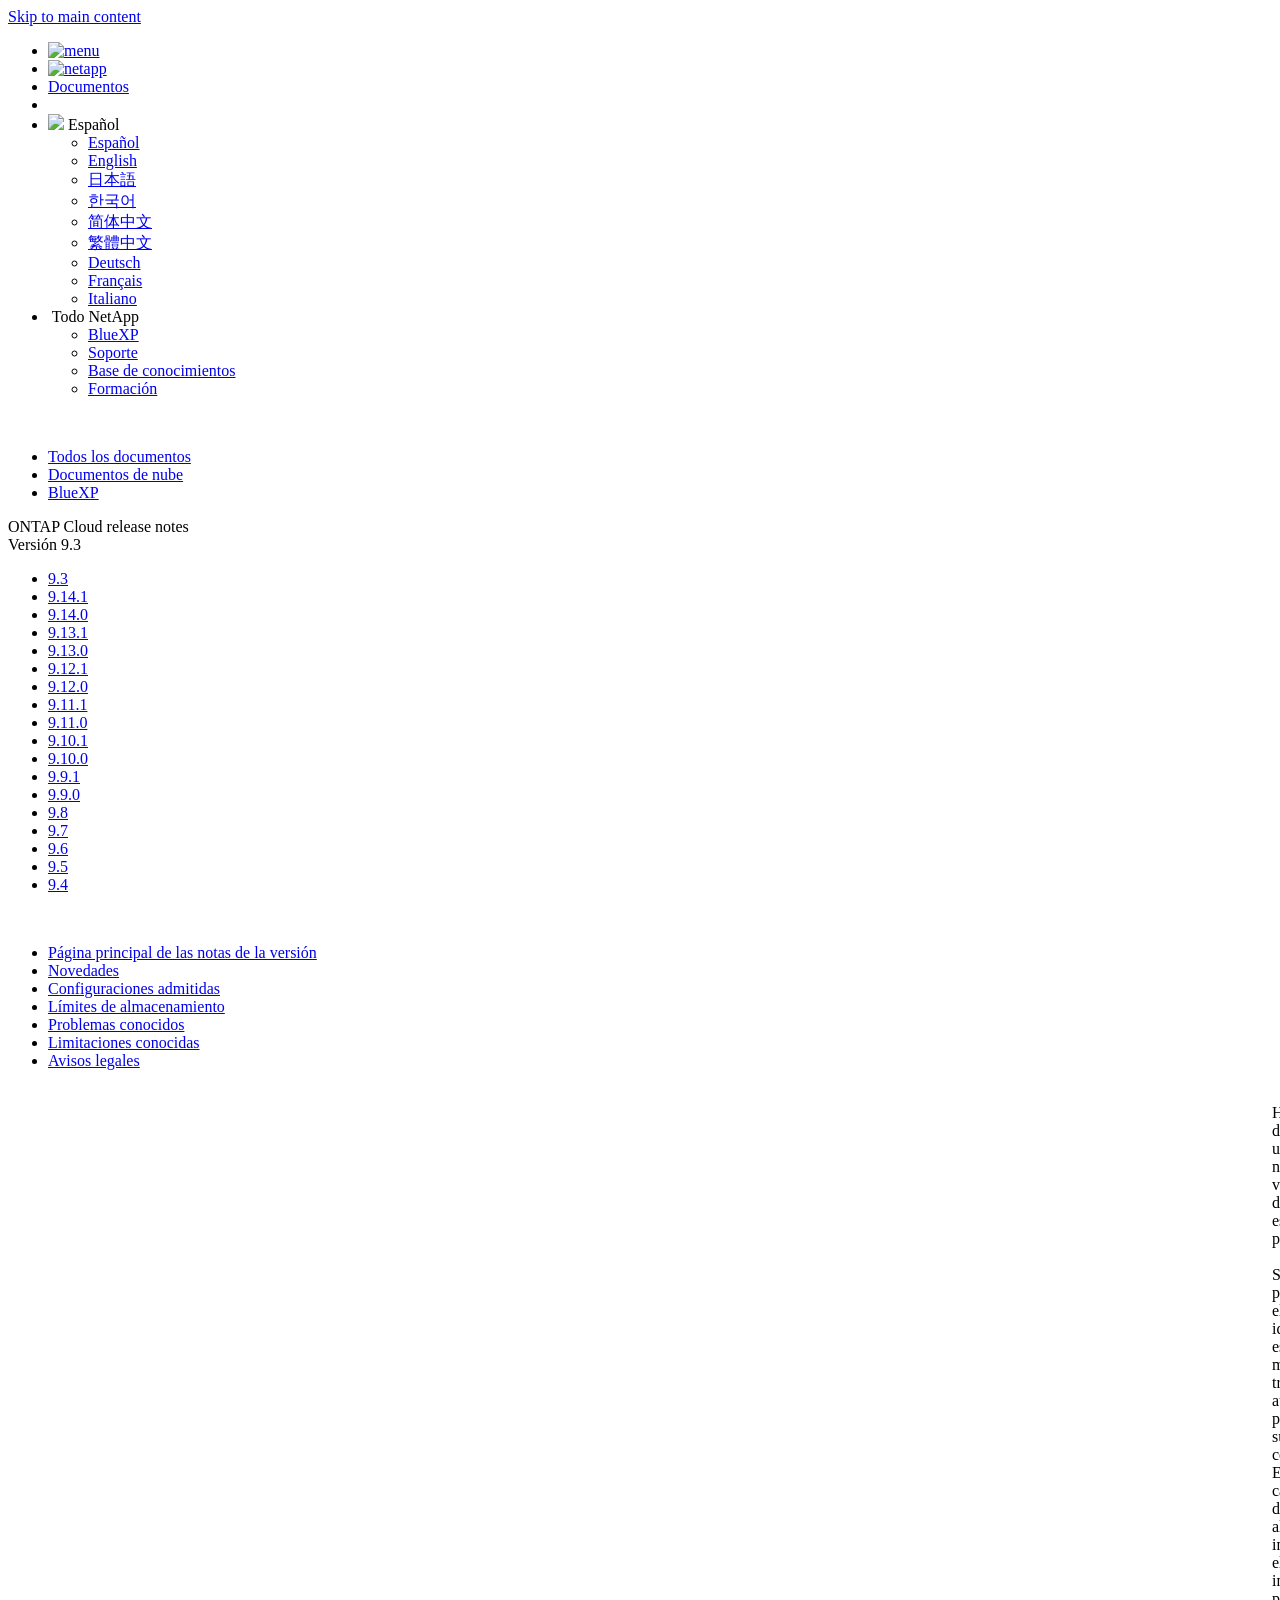
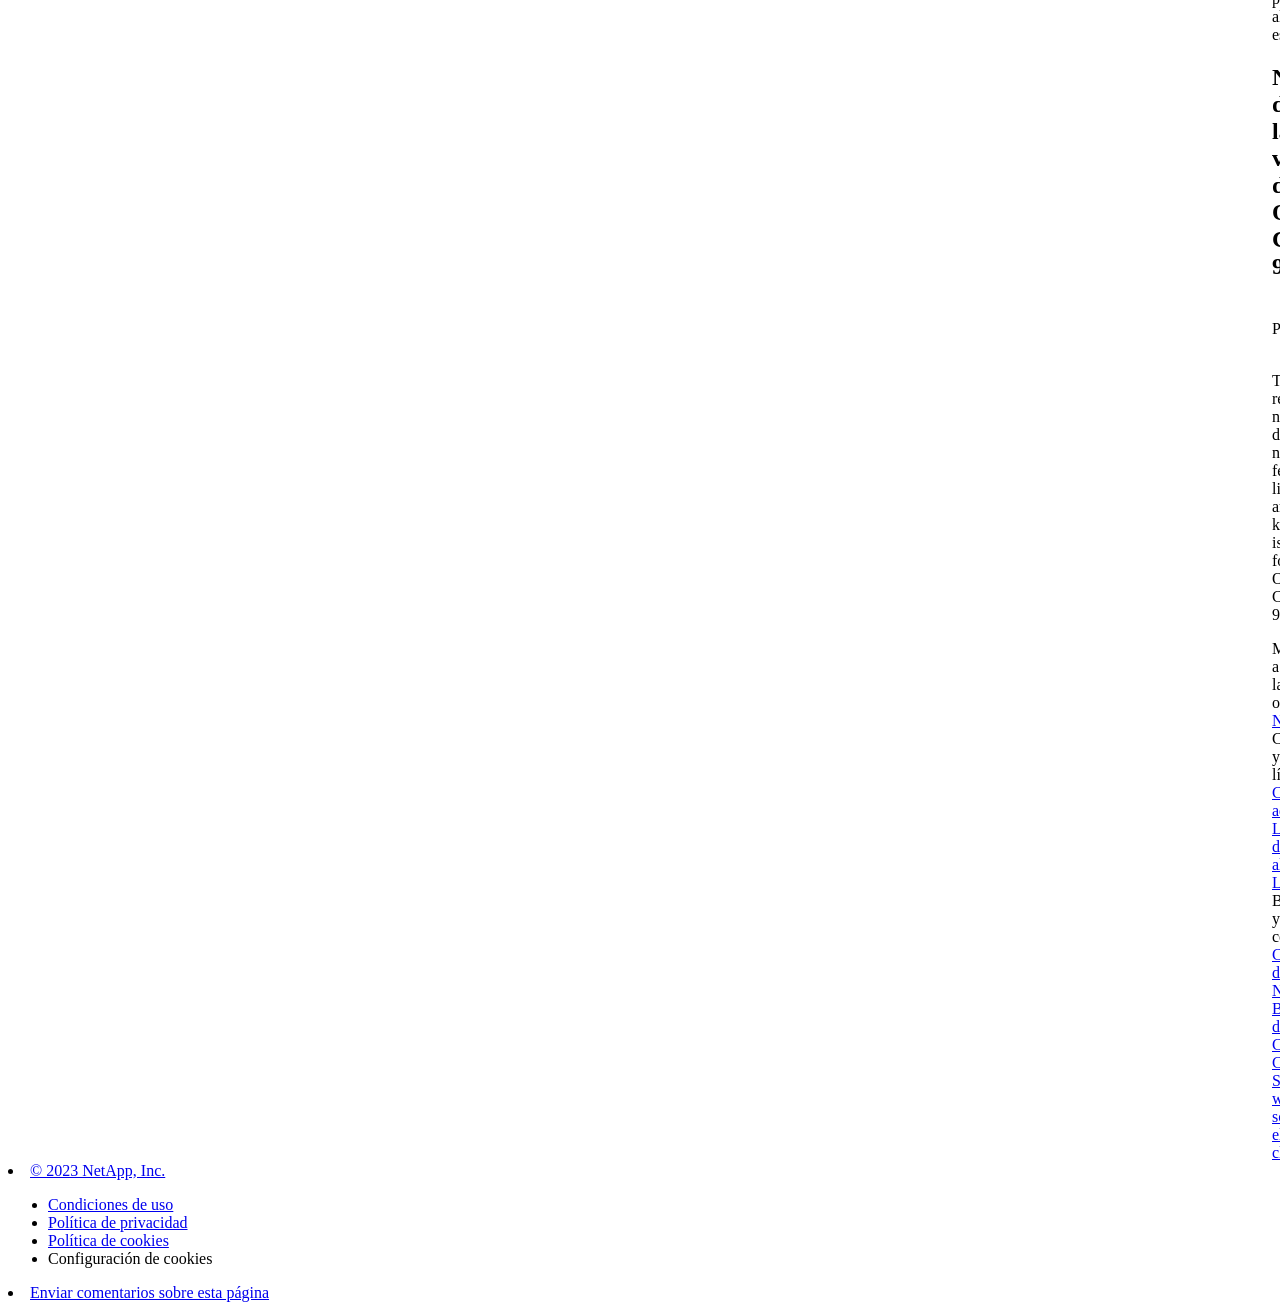
==== commit 93967527: "Built from c6cd4fb NetAppDocs/netappdocs-build@3c6cbbaaa77cae59a5599492f956fe43f0d98d4e" ====
--- a/index.html
+++ b/index.html
@@ -22,118 +22,67 @@
 
   <!-- RSS Feed --><link rel="alternate" type="application/rss+xml" title="NetApp Documentation" href="/es-es/cloud-volumes-ontap-93-relnotes/feed.xml"><!-- CSS Definitions: NetApp CSS should be defined after generic css -->
 
-  <!-- Elastic Search -->
-  <link rel="stylesheet" href="//cdn.jsdelivr.net/searchkit/0.10.0/theme.css">
 
   <!-- Combined CSS -->
-  <link rel="stylesheet" type="text/css" href="/es-es/cloud-volumes-ontap-93-relnotes/css/netappdocs.css">
+  <link rel="stylesheet" type="text/css" href="/es-es/cloud-volumes-ontap-93-relnotes/css/ie-netappdocs.css">
 
   
-  <link rel="stylesheet" href="/es-es/cloud-volumes-ontap-93-relnotes/css/landing-page.css" type="text/css">
-  <link rel="stylesheet" href="/es-es/cloud-volumes-ontap-93-relnotes/css/tabbed-blocks.css" type="text/css">
+  <link rel="stylesheet" href="/es-es/cloud-volumes-ontap-93-relnotes/css/ie-landing-page.css" type="text/css">
+  <link rel="stylesheet" href="/es-es/cloud-volumes-ontap-93-relnotes/css/ie-tabbed-blocks.css" type="text/css">
   <!-- Canonical url -->
-  <link rel='stylesheet' href='/es-es/cloud-volumes-ontap-93-relnotes/css/na-feature.css' type='text/css'><!-- Top level site integrations --><script>
-    function addAdobeLaunch(adobeId) {
-      var head = document.getElementsByTagName('head')[0];
-      var adobe = document.createElement("script");
-      adobe.type = "text/plain";
-      adobe.className = "optanon-category-C0002";
-      adobe.src = "//assets.adobedtm.com/60287eadf1ee/c284da483c83/"+adobeId+".min.js";
-      head.appendChild(adobe);
-    }
-
-    function addGoogleAnalytics(gtagId) {
-      var google = document.createElement("script");
-      google.type = "text/plain";
-      google.className = "optanon-category-C0002";
-      google.src = "https://www.googletagmanager.com/gtag/js?id="+gtagId;
-      var head = document.getElementsByTagName('head')[0];
-      head.appendChild(google);
-
-      window.dataLayer = window.dataLayer || [];
-      function gtag(){dataLayer.push(arguments);}
-      gtag('js', new Date());
-      gtag('config', gtagId);
-    }
-
-    function addConsent(consentId) {
-      var head = document.getElementsByTagName('head')[0];
-      var onetrustConsent = document.createElement("script");
-      onetrustConsent.type = "text/javascript";
-      onetrustConsent.src = "https://cdn.cookielaw.org/consent/"+consentId+"/OtAutoBlock.js";
-      head.appendChild(onetrustConsent);
-
-      var onetrustScript = document.createElement("script");
-      onetrustScript.type = "text/javascript";
-      onetrustScript.src = "https://cdn.cookielaw.org/scripttemplates/otSDKStub.js";
-      onetrustScript.charset = "UTF-8";
-      onetrustScript.dataset.documentLanguage = "true";
-      onetrustScript.dataset.domainScript = consentId;
-      head.appendChild(onetrustScript);
-    }addConsent("72570c5c-fe30-465f-b0e0-b77f7fb4ae34");
-    addAdobeLaunch("launch-e9ff3acac59f");
-    addGoogleAnalytics("UA-81697994-3");function OptanonWrapper() { }
+  <link rel="canonical" href="https://docs.netapp.com/es-es/cloud-volumes-ontap-93-relnotes/" />
+  <link rel="alternate" hreflang="x-default" href="https://docs.netapp.com/us-en/cloud-volumes-ontap-93-relnotes/" />
+  <link rel="alternate" hreflang="es" href="https://docs.netapp.com/es-es/cloud-volumes-ontap-93-relnotes/" />
+  <link rel="alternate" hreflang="en" href="https://docs.netapp.com/us-en/cloud-volumes-ontap-93-relnotes/" />
+  <link rel="alternate" hreflang="ja" href="https://docs.netapp.com/ja-jp/cloud-volumes-ontap-93-relnotes/" />
+  <link rel="alternate" hreflang="ko" href="https://docs.netapp.com/ko-kr/cloud-volumes-ontap-93-relnotes/" />
+  <link rel="alternate" hreflang="zh-Hans" href="https://docs.netapp.com/zh-cn/cloud-volumes-ontap-93-relnotes/" />
+  <link rel="alternate" hreflang="zh-Hant" href="https://docs.netapp.com/zh-tw/cloud-volumes-ontap-93-relnotes/" />
+  <link rel="alternate" hreflang="de" href="https://docs.netapp.com/de-de/cloud-volumes-ontap-93-relnotes/" />
+  <link rel="alternate" hreflang="fr" href="https://docs.netapp.com/fr-fr/cloud-volumes-ontap-93-relnotes/" />
+  <link rel="alternate" hreflang="it" href="https://docs.netapp.com/it-it/cloud-volumes-ontap-93-relnotes/" />
+  <!-- Top level site integrations -->
+<script type="text/javascript" src="https://cdn.cookielaw.org/consent/72570c5c-fe30-465f-b0e0-b77f7fb4ae34/OtAutoBlock.js"></script>
+    <script type="text/javascript" src="https://cdn.cookielaw.org/scripttemplates/otSDKStub.js" charset="UTF-8" data-document-language="true" data-domain-script="72570c5c-fe30-465f-b0e0-b77f7fb4ae34"></script>
+    <script type="text/javascript">function OptanonWrapper() { }</script>
+    <script type="text/plain" class="optanon-category-C0002" src="https://assets.adobedtm.com/60287eadf1ee/c284da483c83/launch-e9ff3acac59f.min.js"></script>
+    <script class="optanon-category-C0001">(function(w,d,s,l,i){w[l]=w[l]||[];w[l].push({'gtm.start':
+        new Date().getTime(),event:'gtm.js'});var f=d.getElementsByTagName(s)[0],
+        j=d.createElement(s),dl=l!='dataLayer'?'&l='+l:'';j.setAttributeNode(d.createAttribute('data-ot-ignore'));j.setAttribute('class','optanon-category-C0001');j.async=true;
+        j.src='https://www.googletagmanager.com/gtm.js?id='+i+dl+'';f.parentNode.insertBefore(j,f);
+        })(window,document,'script','dataLayer','GTM-MD73T9M');</script>
+
+  <script src="https://cdnjs.cloudflare.com/ajax/libs/jquery/2.1.4/jquery.min.js"></script>
+  
+  <script>
+    $(document).ready(function() {
+      const MASTHEAD_OFFSET = 65;
+      const SECTIONS = $("main h2, main h3");
+      // PAGE NAV - Init
+      if (SECTIONS.length == 0) {
+        // remove if there is no elements
+        /*
+        $("#ie-right-navbar").remove();
+        $("#ie-right-navbar-collapse").remove();
+        */
+      } else {
+        $(".page-nav-title").css('display', 'block');
+        for (var i = 0; i < SECTIONS.length; i++) {
+          var sectionId = $(SECTIONS[i]).attr('id');
+          var sectionName = $(SECTIONS[i]).text();
+          var subClass = $(SECTIONS[i]).is("h3") ? ' page-nav__sublink' : '';
+          $("#page-menu").append('<li class="page-nav-item"><a href="#' + sectionId + '" class="page-nav__link' + subClass + '">' + sectionName + '</a></li>');
+        }
+      }
+    });
   </script>
-  <script src="https://cdnjs.cloudflare.com/ajax/libs/jquery/2.1.4/jquery.min.js"></script>
+  
   <script src="https://cdnjs.cloudflare.com/ajax/libs/jquery-cookie/1.4.1/jquery.cookie.min.js"></script>
 
   <!-- Used for Product Family Page Sidebar Visibility --><!-- Used to import Promise for IE. Required for SearchKit -->
-  <script src="https://cdnjs.cloudflare.com/ajax/libs/bluebird/3.3.5/bluebird.min.js"></script><script src='/es-es/cloud-volumes-ontap-93-relnotes/js/na-search.js'></script><script src='/es-es/cloud-volumes-ontap-93-relnotes/js/na-pagenav.js'></script><script src='/es-es/cloud-volumes-ontap-93-relnotes/js/na-utility.js'></script>
-  <script src='/es-es/cloud-volumes-ontap-93-relnotes/js/clouddocs.js'></script>
-  <script src='/es-es/cloud-volumes-ontap-93-relnotes/js/jquery.navgoco.min.js'></script>
-  <script src="https://maxcdn.bootstrapcdn.com/bootstrap/3.3.7/js/bootstrap.min.js" integrity="sha384-Tc5IQib027qvyjSMfHjOMaLkfuWVxZxUPnCJA7l2mCWNIpG9mGCD8wGNIcPD7Txa" crossorigin="anonymous"></script>
-  <script src='/es-es/cloud-volumes-ontap-93-relnotes/js/toc.js'></script>
-  <script src='/es-es/cloud-volumes-ontap-93-relnotes/js/customscripts.js'></script><script>
-      $(document).ready(function() {
-          
-          var collapseOnInit = true;
-          
-
-          var navSettings = {
-              "caretHtml": '',
-              "accordion": collapseOnInit,
-              "openClass": 'active', // open
-              "save": false, // leave false or nav highlighting doesn't work right
-              "cookie": {
-                  "name": 'navgoco',
-                  "expires": false,
-                  "path": '/'
-              },
-              "slide": {
-                  "duration": 400,
-                  "easing": 'swing'
-              }
-          };
-
-          // Initialize navgoco with default options
-          $("#mysidebar").navgoco(navSettings);
-          
-
-          $("#collapseAll").click(function(e) {
-              e.preventDefault();
-              $("#mysidebar").navgoco('toggle', false);
-          });
-
-          $("#expandAll").click(function(e) {
-              e.preventDefault();
-              $("#mysidebar").navgoco('toggle', true);
-          });
-
-          $(".sidebar-nav-container").on("scroll", function() {
-            $.cookie("sidebarScroll", $(".sidebar-nav-container").scrollTop(), {
-              path    : "/es-es/cloud-volumes-ontap-93-relnotes"  
-            });
-          });
-          $(function() {
-            if ($.cookie("sidebarScroll")) {
-              $(".sidebar-nav-container").scrollTop($.cookie("sidebarScroll"));
-            }
-          });
-
-      });
-
-  </script>
-  <script>
+  <script src="https://cdnjs.cloudflare.com/ajax/libs/bluebird/3.3.5/bluebird.min.js"></script><script src='/es-es/cloud-volumes-ontap-93-relnotes/js/na-search.js'></script><script src='/es-es/cloud-volumes-ontap-93-relnotes/js/ie-clouddocs.js'></script>
+  <script src="https://maxcdn.bootstrapcdn.com/bootstrap/3.3.7/js/bootstrap.min.js" integrity="sha384-Tc5IQib027qvyjSMfHjOMaLkfuWVxZxUPnCJA7l2mCWNIpG9mGCD8wGNIcPD7Txa" crossorigin="anonymous"></script><script>
+    /*
       $(document).ready(function() {
           $("#tg-sb-link").click(function() {
               $("#tg-sb-sidebar").toggle();
@@ -143,295 +92,598 @@
               $("#tg-sb-icon").toggleClass('fa-toggle-off');
           });
       });
+      */
   </script>
   <script src='/es-es/cloud-volumes-ontap-93-relnotes/js/custom-dropdown.js'></script>
   <script src='/es-es/cloud-volumes-ontap-93-relnotes/js/FileSaver.min.js'></script>
   <script src='/es-es/cloud-volumes-ontap-93-relnotes/js/jszip-utils.min.js'></script>
-  <script src='/es-es/cloud-volumes-ontap-93-relnotes/js/jszip.min.js'></script>
-  <script src='/es-es/cloud-volumes-ontap-93-relnotes/js/pdf-ux.js'></script>
-</head>
+  <script src='/es-es/cloud-volumes-ontap-93-relnotes/js/jszip.min.js'></script><script src='/es-es/cloud-volumes-ontap-93-relnotes/js/ie-pdf-ux.js'></script></head>
 
 
   <body class role="document" data-flavor="">
-    <div id="page" class="n-off-canvas-menu">
-      <div class="n-off-canvas-menu__menu"><!--TODO: Add offcanvas code --></div>
-      <div class="n-off-canvas-menu__content-wrap">
-        <header class="site-header" id="banner">
-  
-  <!-- Start Page Toolbar -->
-  
-  <div class="page-nav-toolbar"><div id="version-dropdown-new" class="custom-dropdown" >
-  <div class="custom-dropdown-select unselected" title="Cloud de ONTAP 9.3">
-    <label>Versión</label>
-    <span translate="no" class="notranslate">Cloud de ONTAP 9.3</span>
-    <img src="/es-es/cloud-volumes-ontap-93-relnotes/images/chevron_up.svg" alt="" class="custom-icon chevrondown invisible" />
-    <img src="/es-es/cloud-volumes-ontap-93-relnotes/images/chevron_down.svg" alt="" class="custom-icon chevronup" />
-  </div>
-
-  <ul class="custom-dropdown-menu"><li>
-      
-      <a href="https://docs.netapp.com/es-es/cloud-volumes-ontap-93-relnotes/index.html" target="_self">
-        <span translate="no" class="notranslate"><span>Cloud de ONTAP</span><span class="version"> 9.3</span></span>
-      </a>
-                     
-    </li>
-    <li>
-      
-      <a href="https://docs.netapp.com/es-es/cloud-volumes-ontap-relnotes/index.html" target="_self">
-        <span translate="no" class="notranslate"><span>Cloud Volumes ONTAP</span><span class="version"> 9.12.1</span></span>
-      </a>
-                     
-    </li>
-    <li>
-      
-      <a href="https://docs.netapp.com/es-es/cloud-volumes-ontap-9120-relnotes/index.html" target="_self">
-        <span translate="no" class="notranslate"><span>Cloud Volumes ONTAP</span><span class="version"> 9.12.0</span></span>
-      </a>
-                     
-    </li>
-    <li>
-      
-      <a href="https://docs.netapp.com/es-es/cloud-volumes-ontap-9111-relnotes/index.html" target="_self">
-        <span translate="no" class="notranslate"><span>Cloud Volumes ONTAP</span><span class="version"> 9.11.1</span></span>
-      </a>
-                     
-    </li>
-    <li>
-      
-      <a href="https://docs.netapp.com/es-es/cloud-volumes-ontap-9110-relnotes/index.html" target="_self">
-        <span translate="no" class="notranslate"><span>Cloud Volumes ONTAP</span><span class="version"> 9.11.0</span></span>
-      </a>
-                     
-    </li>
-    <li>
-      
-      <a href="https://docs.netapp.com/es-es/cloud-volumes-ontap-9101-relnotes/index.html" target="_self">
-        <span translate="no" class="notranslate"><span>Cloud Volumes ONTAP</span><span class="version"> 9.10.1</span></span>
-      </a>
-                     
-    </li>
-    <li>
-      
-      <a href="https://docs.netapp.com/es-es/cloud-volumes-ontap-9100-relnotes/index.html" target="_self">
-        <span translate="no" class="notranslate"><span>Cloud Volumes ONTAP</span><span class="version"> 9.10.0</span></span>
-      </a>
-                     
-    </li>
-    <li>
-      
-      <a href="https://docs.netapp.com/es-es/cloud-volumes-ontap-991-relnotes/index.html" target="_self">
-        <span translate="no" class="notranslate"><span>Cloud Volumes ONTAP</span><span class="version"> 9.9.1</span></span>
-      </a>
-                     
-    </li>
-    <li>
-      
-      <a href="https://docs.netapp.com/es-es/cloud-volumes-ontap-990-relnotes/index.html" target="_self">
-        <span translate="no" class="notranslate"><span>Cloud Volumes ONTAP</span><span class="version"> 9.9.0</span></span>
-      </a>
-                     
-    </li>
-    <li>
-      
-      <a href="https://docs.netapp.com/es-es/cloud-volumes-ontap-98-relnotes/index.html" target="_self">
-        <span translate="no" class="notranslate"><span>Cloud Volumes ONTAP</span><span class="version"> 9.8</span></span>
-      </a>
-                     
-    </li>
-    <li>
-      
-      <a href="https://docs.netapp.com/es-es/cloud-volumes-ontap-97-relnotes/index.html" target="_self">
-        <span translate="no" class="notranslate"><span>Cloud Volumes ONTAP</span><span class="version"> 9.7</span></span>
-      </a>
-                     
-    </li>
-    <li>
-      
-      <a href="https://docs.netapp.com/es-es/cloud-volumes-ontap-96-relnotes/index.html" target="_self">
-        <span translate="no" class="notranslate"><span>Cloud Volumes ONTAP</span><span class="version"> 9.6</span></span>
-      </a>
-                     
-    </li>
-    <li>
-      
-      <a href="https://docs.netapp.com/es-es/cloud-volumes-ontap-95-relnotes/index.html" target="_self">
-        <span translate="no" class="notranslate"><span>Cloud Volumes ONTAP</span><span class="version"> 9.5</span></span>
-      </a>
-                     
-    </li>
-    <li>
-      
-      <a href="https://docs.netapp.com/es-es/cloud-volumes-ontap-94-relnotes/index.html" target="_self">
-        <span translate="no" class="notranslate"><span>Cloud Volumes ONTAP</span><span class="version"> 9.4</span></span>
-      </a>
-                     
-    </li>
-    
-  </ul>
-</div><div class="page-nav-contribute"><a target="_blank" href="https://github.com/NetAppDocs/cloud-volumes-ontap-93-relnotes/issues/new?body=Page%3A%20[Notas de la versión de ONTAP Cloud 9.3](https://docs.netapp.com/es-es/cloud-volumes-ontap-93-relnotes/index.html)&template=public-issue-template.md" class="page-nav-contribute-link" role="button"><img src="/es-es/cloud-volumes-ontap-93-relnotes/images/discuss-sm.svg" alt="" class="github-icon" />Solicitar cambios en el documento</a><a target="_blank" href="https://github.com/NetAppDocs/cloud-volumes-ontap-93-relnotes/blob/main/index.adoc" class="page-nav-contribute-link" role="button"><img src="/es-es/cloud-volumes-ontap-93-relnotes/images/edit-sm.svg" alt="" class="github-icon" />Editar en GitHub</a><a target="_blank" href="https://docs.netapp.com/us-en/contribute/" class="page-nav-contribute-link"  ><img src="/es-es/cloud-volumes-ontap-93-relnotes/images/article-sm.svg" alt="" class="github-icon" />Guía del colaborador</a></div>
-    <div class="page-nav-container">
-      <nav class="page-nav-fixed">
-        <div class="page-nav-title">EN ESTA PÁGINA</div>
-        <div class="page-nav-links">
-          <ul class="page-nav-inner" id="page-menu"></ul>
-        </div>
-      </nav>
-    </div>
-  </div>
-  
-  
-  <!-- Start top_hat -->
-  <div class="n-top-hat">
-    <div class="n-container">
-      <div class="n-top-hat__cross-property-nav">
-        <ul class="n-top-hat__list">
-          <li class="n-top-hat__list-item">
-            <a href="https://www.netapp.com/products-a-z/" class="n-top-hat__link">Producto y soluciones</a>
-          </li>
-          <li class="n-top-hat__list-item">
-            <a href="https://www.netapp.com/support-and-training/netapp-university/" class="n-top-hat__link">Asistencia y capacitación</a>
-          </li>
-          <li class="n-top-hat__list-item">
-            <a href="https://cloud.netapp.com" class="n-top-hat__link">Cloud Central</a>
-          </li>
-          <li class="n-top-hat__list-item">
-            <a href="https://community.netapp.com/" class="n-top-hat__link">Comunidad</a>
-          </li>
-          <li class="n-top-hat__list-item">
-            <a href="https://blog.netapp.com/" class="n-top-hat__link">Blog</a>
-          </li>
-          <li class="n-top-hat__list-item">
-            <a href="https://customers.netapp.com/en/" class="n-top-hat__link">Historias de clientes</a>
-          </li>
-        </ul>
-      </div>
-      <div class="n-top-hat__utils">
-        <ul class="n-top-hat__list">
-          <li class="n-top-hat__list-item">
-            <a href="https://www.netapp.com/company/contact-us/" target="_self" class="n-top-hat__link" data-ntap-ui="contact-us">Contacto</a>
-          </li>
-        </ul>
-      </div>
-    </div>
-  </div>
-  <!-- End top_hat -->
-
-  <!-- Start property bar -->
-  <style>
-    .n-property-navigation-bar__menus--desktop-experience .n-menu--mega__default-content__heading span {
-    color: #34B0FF;
-    }
-  </style>
-  <div class="n-property-bar " data-ntap-ui="sticky-nav">
-    <div class="n-property-bar__inner-wrap">
-      <div class="n-property-bar__menu-toggle">
-        <a href="#" class="n-property-bar__menu-toggle-link">
-          <span class="n-property-bar__menu-toggle-text">Menu</span>
-          <svg class="n-icon-bars n-property-bar__menu-toggle-icon" aria-labelledby="title">
-            <title>bars</title>
-            <use xlink:href="/es-es/cloud-volumes-ontap-93-relnotes/common/svg/sprite.svg#bars"></use>
-          </svg>
-        </a>
-      </div>
-      <div class="n-property-bar__property-mark ">
-        <a href="https://www.netapp.com" class="n-property-bar__property-link">
-          <div class="n-property-bar__logo">
-            <svg class="n-icon-netapp-mark n-icon-netapp-mark n-property-bar__netapp-mark-icon" aria-labelledby="title">
-              <title>netapp-mark</title>
-              <use xlink:href="/es-es/cloud-volumes-ontap-93-relnotes/common/svg/sprite.svg#netapp-mark"></use>
-            </svg>
-            <svg class="n-icon-netapp-logo n-property-bar__logo-svg" aria-labelledby="title">
-              <title>netapp-logo</title>
-              <use xlink:href="/es-es/cloud-volumes-ontap-93-relnotes/common/svg/sprite.svg#netapp-logo"></use>
-            </svg>
-          </div>
-        </a>
-      </div>
-
-      
-      
-      
-      <div class="search-property-bar">
-        <div id="search-demo-container" class="searchbox n-property-bar__search">
-          <div id="react-search" 
-          data-search-html="/es-es/cloud-volumes-ontap-93-relnotes/search.html"
-          data-type="widget" 
-          data-placeholder="Buscar documentación"
-          data-no-results-found="No se encontraron resultados para {query}"
-          data-did-you-mean="Buscar {suggestion}."
-          data-no-results-found-did-you-mean="No se encontraron resultados para {query}. ¿Quiso decir {suggestion}?"
-          data-results-found="{hitCount} resultados encontrados"
-          data-error-message="We're sorry, an issue occurred when fetching your results. Please try again."
-          data-error-reset="Reset Search"
-          data-sk-es-pf-indexes=""
-          data-flavor=""></div>
-          <button class="n-property-bar__search-toggle-button" type="button">
-            <svg class="n-icon-search n-property-bar__search-toggle-button-icon" aria-labelledby="title">
-              <title>search</title>
-              <use xmlns:xlink="http://www.w3.org/1999/xlink" xlink:href="/es-es/cloud-volumes-ontap-93-relnotes/common/svg/sprite.svg#search"></use>
-            </svg>
-          </button>
-        </div>
-      </div>
-      
-    </div>
-  </div>
-  <div class="n-property-bar__toolbar">
-    <!-- Start Language Selector --><div id="language-dropdown" class="custom-dropdown custom-dropdown-lang">
-      <div class="custom-dropdown-select custom-dropdown-select-lang">
-      <span class="lang-name">Español</span>
-          <svg class="n-globe__icon" aria-labelledby="title">
-            <title>globe</title>
-            <use xmlns:xlink="http://www.w3.org/1999/xlink" xlink:href="/es-es/cloud-volumes-ontap-93-relnotes/common/svg/sprite.svg#globe"></use>
-          </svg>
-        </button>
-      </div>
-
-      <ul class="custom-dropdown-menu"><li>
-          <a href="https://docs.netapp.com/es-es/cloud-volumes-ontap-93-relnotes/index.html" target="_self"><span translate="no" class="notranslate">Español</span></a>
-        </li><li>
-          <a href="https://docs.netapp.com/us-en/cloud-volumes-ontap-93-relnotes/index.html" target="_self"><span translate="no" class="notranslate">English</span></a>
-        </li><li>
-          <a href="https://docs.netapp.com/ja-jp/cloud-volumes-ontap-93-relnotes/index.html" target="_self"><span translate="no" class="notranslate">日本語</span></a>
-        </li><li>
-          <a href="https://docs.netapp.com/ko-kr/cloud-volumes-ontap-93-relnotes/index.html" target="_self"><span translate="no" class="notranslate">한국어</span></a>
-        </li><li>
-          <a href="https://docs.netapp.com/zh-cn/cloud-volumes-ontap-93-relnotes/index.html" target="_self"><span translate="no" class="notranslate">简体中文</span></a>
-        </li><li>
-          <a href="https://docs.netapp.com/zh-tw/cloud-volumes-ontap-93-relnotes/index.html" target="_self"><span translate="no" class="notranslate">繁體中文</span></a>
-        </li><li>
-          <a href="https://docs.netapp.com/de-de/cloud-volumes-ontap-93-relnotes/index.html" target="_self"><span translate="no" class="notranslate">Deutsch</span></a>
-        </li><li>
-          <a href="https://docs.netapp.com/fr-fr/cloud-volumes-ontap-93-relnotes/index.html" target="_self"><span translate="no" class="notranslate">Français</span></a>
-        </li></ul>
-    </div><!-- End Language Selector -->
-
-    <div class="n-property-bar__cta"></div>
-  </div>
-  <!-- End property bar -->
-</header>
-
+    <div class="skip-to-main">
+      <a href="#main" >Skip to main content</a>
+    </div><noscript><iframe src="https://www.googletagmanager.com/ns.html?id=GTM-MD73T9M"
+      height="0" width="0" style="display:none;visibility:hidden"></iframe></noscript><div id="page" class="">
+      <div id="ie-phone-menu" class=""></div>
+      <div id="ie-content-wrap" class="">
+        <nav id="ie-new-header">
+    <ul>
+        <li id="ie-phone-menu-button">
+            <a href="#">
+                <image id="" src="/es-es/cloud-volumes-ontap-93-relnotes/images/hamburger.svg" alt="menu" />
+            </a>
+        </li>
+
+        <li>
+            <a href="https://www.netapp.com/es/">
+                <image id="ie-header-logo" src="/es-es/cloud-volumes-ontap-93-relnotes/images/netapp_logo.svg" alt="netapp" />
+            </a>
+        </li>
+        <li id="ie-header-docs">
+            <a href="https://www.netapp.com/es/support-and-training/documentation/">Documentos</a>
+        </li>
+
+        <!-- Empty container to push header left with or without lang selector -->
+        <li id="empty-container" style="margin-left: auto">
+        </li>
+        <!-- Start Language Selector --><li id="ie-language-dropdown">
+            <div id="language-dropdown" class="custom-dropdown custom-dropdown-lang">
+                <div class="custom-dropdown-select custom-dropdown-select-lang">
+                    <img src="/es-es/cloud-volumes-ontap-93-relnotes/images/language_white_24dp.svg" class="n-globe__icon" />
+                    <span class="lang-name">Español</span>
+                    <img src="/es-es/cloud-volumes-ontap-93-relnotes/images/dropdown-arrow.svg" alt="" class="custom-icon chevrondown header invisible" />
+                    <img src="/es-es/cloud-volumes-ontap-93-relnotes/images/dropdown-arrow.svg" alt="" class="custom-icon chevronup header" />
+                    </button>
+                </div>
+
+                <ul class="custom-dropdown-menu"><li>
+                        <a href="https://docs.netapp.com/es-es/cloud-volumes-ontap-93-relnotes/index.html"
+                            target="_self"><span translate="no" class="notranslate">Español</span></a>
+                    </li><li>
+                        <a href="https://docs.netapp.com/us-en/cloud-volumes-ontap-93-relnotes/index.html"
+                            target="_self"><span translate="no" class="notranslate">English</span></a>
+                    </li><li>
+                        <a href="https://docs.netapp.com/ja-jp/cloud-volumes-ontap-93-relnotes/index.html"
+                            target="_self"><span translate="no" class="notranslate">日本語</span></a>
+                    </li><li>
+                        <a href="https://docs.netapp.com/ko-kr/cloud-volumes-ontap-93-relnotes/index.html"
+                            target="_self"><span translate="no" class="notranslate">한국어</span></a>
+                    </li><li>
+                        <a href="https://docs.netapp.com/zh-cn/cloud-volumes-ontap-93-relnotes/index.html"
+                            target="_self"><span translate="no" class="notranslate">简体中文</span></a>
+                    </li><li>
+                        <a href="https://docs.netapp.com/zh-tw/cloud-volumes-ontap-93-relnotes/index.html"
+                            target="_self"><span translate="no" class="notranslate">繁體中文</span></a>
+                    </li><li>
+                        <a href="https://docs.netapp.com/de-de/cloud-volumes-ontap-93-relnotes/index.html"
+                            target="_self"><span translate="no" class="notranslate">Deutsch</span></a>
+                    </li><li>
+                        <a href="https://docs.netapp.com/fr-fr/cloud-volumes-ontap-93-relnotes/index.html"
+                            target="_self"><span translate="no" class="notranslate">Français</span></a>
+                    </li><li>
+                        <a href="https://docs.netapp.com/it-it/cloud-volumes-ontap-93-relnotes/index.html"
+                            target="_self"><span translate="no" class="notranslate">Italiano</span></a>
+                    </li></ul>
+            </div>
+            </li>
+        <!-- End Language Selector -->
+
+
+        <li id="ie-allnetapp">
+            <div id="allnetapp-dropdown" class="custom-dropdown custom-dropdown-allnetapp">
+                <div class="custom-dropdown-select custom-dropdown-select-allnetapp">
+                    <img src="/es-es/cloud-volumes-ontap-93-relnotes/images/apps_white_24dp.svg" alt="" class="allnetapp-icon" />
+                    <span class="allnetapp-name">Todo NetApp</span>
+                    <img src="/es-es/cloud-volumes-ontap-93-relnotes/images/dropdown-arrow.svg" alt="" class="custom-icon chevrondown header invisible" />
+                    <img src="/es-es/cloud-volumes-ontap-93-relnotes/images/dropdown-arrow.svg" alt="" class="custom-icon chevronup header" />
+                    </button>
+                </div>
+
+                <ul class="custom-dropdown-menu allnetapp-dropdown">
+                    <li>
+                        <a href="https://bluexp.netapp.com/es/"
+                            target="_self"><span translate="no" class="notranslate">BlueXP</span></a>
+                    </li>
+                    <li>
+                        <a href="https://mysupport.netapp.com/site/"
+                            target="_self"><span translate="no" class="notranslate">Soporte</span></a>
+                    </li>
+                    <li>
+                        <a href="https://kb.netapp.com/"
+                            target="_self"><span translate="no" class="notranslate">Base de conocimientos</span></a>
+                    </li>
+                    <li>
+                        <a href="https://www.netapp.com/es/support-and-training/netapp-learning-services/"
+                            target="_self"><span translate="no" class="notranslate">Formación</span></a>
+                    </li>
+                </ul>
+            </div>
+
+        </li>
+
+    </ul>
+</nav>
 
         <main id="n-main-content" class="n-main-content">
           <!-- Start Documentation Content -->
 <div class="ie-main">
-  <!-- Sidebar Column -->
+
+<div id="ie-new-sidebar-collapse" style="display: none">
+    <img id="sidebar-expand" class="ie-searchbox-icon" src="/es-es/cloud-volumes-ontap-93-relnotes/images/double_arrow.svg" alt="" />
+</div>
+<div id="ie-new-sidebar">
+    <div id="ie-product-identity-lockup">
+        <div id="sidebar-collapse" class="">
+            <img src="/es-es/cloud-volumes-ontap-93-relnotes/images/double_arrow.svg" alt="" />
+        </div>
+        <div id="ie-breadcrumb" class="">
+  <ul class="ie-breadcrumb">
+    <li class="">
+      <a href="https://docs.netapp.com">Todos los documentos</a>
+    </li>
+    
+    
+    <li class="">
+      <a href="https://docs.netapp.com/us-en/cloud/">Documentos de nube</a>
+    </li>
+    
+
+    
+    <li class="">
+      <a href="https://docs.netapp.com/es-es/bluexp-family/">
+        BlueXP
+      </a>
+    </li>
+    
+  </ul>
   
-  <div class="col-md-3" id="sidebar-height">
-      <button id="btn-sidebar-collapse" onclick="hideSidebar()"><img src="/es-es/cloud-volumes-ontap-93-relnotes/images/collapse.png" alt="Contraer panel de navegación"></button>
-      <div class="n-pdf-header">
-  <a id="toggleButtonPdf" class="n-pdf-button" type="button">
-    <img src="/es-es/cloud-volumes-ontap-93-relnotes/images/pdf.png" alt="" width="16" height="16"/>PDFs disponibles<span>
-    </span>
-  </a>
+  <div class="ie-product-name" >
+    <!--<a href="/es-es/cloud-volumes-ontap-93-relnotes/">-->
+      ONTAP Cloud release notes
+    <!--</a>-->
+  </div>
 </div>
-<div class="n-pdf-body-container">
-  <ul id="toggleContainerPdf" class="n-pdf-body" style="display:none;"><li class="pdf-ux-container">
+
+            
+<div id="ie-selectors"><div id="version-dropdown-new" class="custom-dropdown" >
+  <div class="custom-dropdown-select unselected" title=" 9.3">
+    <label>Versión</label>
+    <span translate="no" class="notranslate">9.3</span>
+    <img src="/es-es/cloud-volumes-ontap-93-relnotes/images/dropdown-arrow.svg" alt="" class="custom-icon chevrondown version invisible" />
+    <img src="/es-es/cloud-volumes-ontap-93-relnotes/images/dropdown-arrow.svg" alt="" class="custom-icon chevronup version" />
+  </div>
+
+  <ul class="custom-dropdown-menu"><li>
+      
+      <a href="https://docs.netapp.com/es-es/cloud-volumes-ontap-93-relnotes/index.html" target="_self">
+        <span translate="no" class="notranslate"><span class="version"> 9.3</span></span>
+      </a>
+                     
+    </li>
+    <li>
+      
+      <a href="https://docs.netapp.com/es-es/cloud-volumes-ontap-relnotes/index.html" target="_self">
+        <span translate="no" class="notranslate"><span class="version"> 9.14.1</span></span>
+      </a>
+                     
+    </li>
+    <li>
+      
+      <a href="https://docs.netapp.com/es-es/cloud-volumes-ontap-9140-relnotes/index.html" target="_self">
+        <span translate="no" class="notranslate"><span class="version"> 9.14.0</span></span>
+      </a>
+                     
+    </li>
+    <li>
+      
+      <a href="https://docs.netapp.com/es-es/cloud-volumes-ontap-9131-relnotes/index.html" target="_self">
+        <span translate="no" class="notranslate"><span class="version"> 9.13.1</span></span>
+      </a>
+                     
+    </li>
+    <li>
+      
+      <a href="https://docs.netapp.com/es-es/cloud-volumes-ontap-9130-relnotes/index.html" target="_self">
+        <span translate="no" class="notranslate"><span class="version"> 9.13.0</span></span>
+      </a>
+                     
+    </li>
+    <li>
+      
+      <a href="https://docs.netapp.com/es-es/cloud-volumes-ontap-9121-relnotes/index.html" target="_self">
+        <span translate="no" class="notranslate"><span class="version"> 9.12.1</span></span>
+      </a>
+                     
+    </li>
+    <li>
+      
+      <a href="https://docs.netapp.com/es-es/cloud-volumes-ontap-9120-relnotes/index.html" target="_self">
+        <span translate="no" class="notranslate"><span class="version"> 9.12.0</span></span>
+      </a>
+                     
+    </li>
+    <li>
+      
+      <a href="https://docs.netapp.com/es-es/cloud-volumes-ontap-9111-relnotes/index.html" target="_self">
+        <span translate="no" class="notranslate"><span class="version"> 9.11.1</span></span>
+      </a>
+                     
+    </li>
+    <li>
+      
+      <a href="https://docs.netapp.com/es-es/cloud-volumes-ontap-9110-relnotes/index.html" target="_self">
+        <span translate="no" class="notranslate"><span class="version"> 9.11.0</span></span>
+      </a>
+                     
+    </li>
+    <li>
+      
+      <a href="https://docs.netapp.com/es-es/cloud-volumes-ontap-9101-relnotes/index.html" target="_self">
+        <span translate="no" class="notranslate"><span class="version"> 9.10.1</span></span>
+      </a>
+                     
+    </li>
+    <li>
+      
+      <a href="https://docs.netapp.com/es-es/cloud-volumes-ontap-9100-relnotes/index.html" target="_self">
+        <span translate="no" class="notranslate"><span class="version"> 9.10.0</span></span>
+      </a>
+                     
+    </li>
+    <li>
+      
+      <a href="https://docs.netapp.com/es-es/cloud-volumes-ontap-991-relnotes/index.html" target="_self">
+        <span translate="no" class="notranslate"><span class="version"> 9.9.1</span></span>
+      </a>
+                     
+    </li>
+    <li>
+      
+      <a href="https://docs.netapp.com/es-es/cloud-volumes-ontap-990-relnotes/index.html" target="_self">
+        <span translate="no" class="notranslate"><span class="version"> 9.9.0</span></span>
+      </a>
+                     
+    </li>
+    <li>
+      
+      <a href="https://docs.netapp.com/es-es/cloud-volumes-ontap-98-relnotes/index.html" target="_self">
+        <span translate="no" class="notranslate"><span class="version"> 9.8</span></span>
+      </a>
+                     
+    </li>
+    <li>
+      
+      <a href="https://docs.netapp.com/es-es/cloud-volumes-ontap-97-relnotes/index.html" target="_self">
+        <span translate="no" class="notranslate"><span class="version"> 9.7</span></span>
+      </a>
+                     
+    </li>
+    <li>
+      
+      <a href="https://docs.netapp.com/es-es/cloud-volumes-ontap-96-relnotes/index.html" target="_self">
+        <span translate="no" class="notranslate"><span class="version"> 9.6</span></span>
+      </a>
+                     
+    </li>
+    <li>
+      
+      <a href="https://docs.netapp.com/es-es/cloud-volumes-ontap-95-relnotes/index.html" target="_self">
+        <span translate="no" class="notranslate"><span class="version"> 9.5</span></span>
+      </a>
+                     
+    </li>
+    <li>
+      
+      <a href="https://docs.netapp.com/es-es/cloud-volumes-ontap-94-relnotes/index.html" target="_self">
+        <span translate="no" class="notranslate"><span class="version"> 9.4</span></span>
+      </a>
+                     
+    </li>
+    
+  </ul>
+</div></div>
         
         
+
+<div id="ie-searchbox" class="ie-searchbox-sidebar ">
+    <img class="ie-searchbox-icon" src="/es-es/cloud-volumes-ontap-93-relnotes/images/loupe.svg" alt=""/>
+    <div id="react-search" 
+        data-search-html="/es-es/cloud-volumes-ontap-93-relnotes/search.html" 
+        data-type="widget"
+        data-placeholder="Buscar documentación"
+        data-no-results-found="No se han encontrado resultados para {query}"
+        data-did-you-mean="Busca {suggestion}."
+        data-no-results-found-did-you-mean="No se ha encontrado ningún resultado para {query}. ¿Querías decir {suggestion}?"
+        data-results-found="{hitCount} resultados encontrados"
+        data-error-message="Se ha producido un error. Por favor, inténtalo de nuevo."
+        data-error-reset="Restablecer búsqueda"
+        data-sk-es-pf-indexes="" 
+        data-flavor="">
+    </div>
+</div>
         
-        <a target="_blank" href="/es-es/cloud-volumes-ontap-93-relnotes/pdfs/fullsite-sidebar/Notas_de_la_versión_de_ONTAP_Cloud_9_3.pdf" >
-          <img src="/es-es/cloud-volumes-ontap-93-relnotes/images/pdf.png" alt="" width="16" height="16"/>PDF de este sitio de documentos</a>
+    </div>
+    <div id="ie-new-toc"><script>
+  let sidebarAccordion = true;
+
+  /* specific css rules for Mac */
+  if(navigator.platform.match('Mac') !== null) {
+    document.body.setAttribute('class', 'OSX');
+  }
+
+</script>
+
+<div id="ie-sidebar-container">
+  <ul id="ie-sidebar-list" ><li 
+      data-pdf-exists="true" 
+      data-pdf-filename="Página principal de las notas de la versión"
+      data-li-level="1#" 
+      class="  ie-sidebar-selected    "
+      dale-page-url="/index.html" 
+      dale-entry-url="/index.html" 
+    ><a class="ie-sidebar-menuitem-1 " href="/es-es/cloud-volumes-ontap-93-relnotes/index.html">
+        Página principal de las notas de la versión
+      </a></li><li 
+      data-pdf-exists="true" 
+      data-pdf-filename="Novedades"
+      data-li-level="1#" 
+      class="   "
+      dale-page-url="/index.html" 
+      dale-entry-url="/reference-new.html" 
+    ><a class="ie-sidebar-menuitem-1 " href="/es-es/cloud-volumes-ontap-93-relnotes/reference-new.html">
+        Novedades
+      </a></li><li 
+      data-pdf-exists="true" 
+      data-pdf-filename="Configuraciones admitidas"
+      data-li-level="1#" 
+      class="   "
+      dale-page-url="/index.html" 
+      dale-entry-url="/reference-supported-configs.html" 
+    ><a class="ie-sidebar-menuitem-1 " href="/es-es/cloud-volumes-ontap-93-relnotes/reference-supported-configs.html">
+        Configuraciones admitidas
+      </a></li><li 
+      data-pdf-exists="true" 
+      data-pdf-filename="Límites de almacenamiento"
+      data-li-level="1#" 
+      class="   "
+      dale-page-url="/index.html" 
+      dale-entry-url="/reference-storage-limits.html" 
+    ><a class="ie-sidebar-menuitem-1 " href="/es-es/cloud-volumes-ontap-93-relnotes/reference-storage-limits.html">
+        Límites de almacenamiento
+      </a></li><li 
+      data-pdf-exists="true" 
+      data-pdf-filename="Problemas conocidos"
+      data-li-level="1#" 
+      class="   "
+      dale-page-url="/index.html" 
+      dale-entry-url="/reference-issues.html" 
+    ><a class="ie-sidebar-menuitem-1 " href="/es-es/cloud-volumes-ontap-93-relnotes/reference-issues.html">
+        Problemas conocidos
+      </a></li><li 
+      data-pdf-exists="true" 
+      data-pdf-filename="Limitaciones conocidas"
+      data-li-level="1#" 
+      class="   "
+      dale-page-url="/index.html" 
+      dale-entry-url="/reference-limitations.html" 
+    ><a class="ie-sidebar-menuitem-1 " href="/es-es/cloud-volumes-ontap-93-relnotes/reference-limitations.html">
+        Limitaciones conocidas
+      </a></li><li 
+      data-pdf-exists="true" 
+      data-pdf-filename="Avisos legales"
+      data-li-level="1#" 
+      class="   "
+      dale-page-url="/index.html" 
+      dale-entry-url="/legal-notices.html" 
+    ><a class="ie-sidebar-menuitem-1 " href="/es-es/cloud-volumes-ontap-93-relnotes/legal-notices.html">
+        Avisos legales
+      </a></li></ul>
+</div>
+<script>
+
+  $(".ie-sidebar-button").click(function (e) {
+    e.preventDefault();
+    e.stopPropagation();
+
+    expandedLI = $('li.ie-sidebar-expand')
+
+    const li = $(this).closest("li");
+
+    const parentsLI = $(li).parents('li');
+
+    expandedLI.map(element => {
+      if (sidebarAccordion && !li.hasClass('ie-sidebar-expand') && jQuery.inArray(expandedLI[element], parentsLI) == -1) {
+        $(expandedLI[element]).toggleClass('ie-sidebar-expand');
+        $(expandedLI[element]).children("ul").animate({ height: 'toggle' }, 400, function () {
+          $(li).children("ul").toggleClass('ie-sidebar-open');
+
+        })
+      }
+
+    })
+
+    $(li).toggleClass('ie-sidebar-expand');
+    $(li).children("ul").animate({ height: 'toggle' }, 400, function () {
+      $(li).children("ul").toggleClass('ie-sidebar-open');
+    })
+  });
+
+
+  
+    $("li.ie-sidebar-selected").parents('ul').toggleClass("ie-sidebar-open");
+    $("li.ie-sidebar-selected").toggleClass("ie-sidebar-expand")
+    $("ul.ie-sidebar-open").parent().toggleClass("ie-sidebar-expand");
+    $("li.ie-sidebar-selected").children('ul').toggleClass("ie-sidebar-open")
+  
+  
+</script>
+    </div>
+</div>
+<script>
+
+    
+    let sidebarScrollTopPosition = 0;
+    $("#ie-new-toc").on("scroll", function () {
+        if (sidebarScrollTopPosition == 0) {
+            $.cookie("sidebarScroll", $("#ie-new-toc").scrollTop(), {
+                path: "/es-es/cloud-volumes-ontap-93-relnotes"
+            });
+        }
+
+        if ($("#ie-new-toc").scrollTop() > 0) {
+            $('#ie-product-identity-lockup').addClass('ie-addShadow');
+        } else {
+            $('#ie-product-identity-lockup').removeClass('ie-addShadow');
+        }
+    });
+
+    $(function () {
+        if ($.cookie("sidebarScroll")) {
+            $("#ie-new-toc").scrollTop($.cookie("sidebarScroll"));
+        }
+    });
+
+    function setSidebarBottom() {
+        const footerGap = PXinViewport($(".n-footer"));
+        document.getElementById("ie-new-sidebar").style.bottom = Math.max(0, footerGap) + "px";
+    }
+
+    window.onscroll = () => {
+        setSidebarBottom();
+    };
+
+    $("#sidebar-collapse").click(function (e) {
+        const sidebarWidth = $("#ie-new-sidebar").width() - $("#ie-new-sidebar-collapse").width();
+        e.preventDefault();
+        const width = $(".ie-content-pane").width();
+        const marginLeft = parseInt($(".ie-content-pane").css('marginLeft'));
+
+        if ($.cookie("sidebarScroll")) {
+            sidebarScrollTopPosition = $.cookie("sidebarScroll");
+        }
+
+        $("#ie-new-sidebar").animate({ width: 'toggle' }, 350, function () {
+            $("#ie-new-sidebar-collapse").show();
+            $("#ie-new-sidebar").removeClass("open")
+            $("#ie-new-sidebar").addClass("close")
+            $("#ie-new-sidebar").removeAttr("style")
+        });
+        $(".ie-content-pane").animate({ width: (width + sidebarWidth), marginLeft: (marginLeft - sidebarWidth) }, 350, function () {
+            resizeContent()
+        })
+
+    });
+    $("#sidebar-expand").click(function (e) {
+        const sidebarWidth = $("#ie-new-sidebar").width() - $("#ie-new-sidebar-collapse").width();
+        e.preventDefault();
+        const width = $(".ie-content-pane").width();
+        const marginLeft = parseInt($(".ie-content-pane").css('marginLeft'));
+
+        $("#ie-new-sidebar").animate({ width: 'toggle' }, 250, function () {
+            $('#ie-new-sidebar').css('display', 'flex');
+            $("#ie-new-sidebar-collapse").hide();
+            $("#ie-new-sidebar").removeClass("close")
+            $("#ie-new-sidebar").addClass("open")
+            setSidebarBottom();
+
+            if (sidebarScrollTopPosition != 0) {
+                $.cookie("sidebarScroll", sidebarScrollTopPosition, {
+                    path: "/es-es/cloud-volumes-ontap-93-relnotes"
+                })
+                $("#ie-new-toc").scrollTop(sidebarScrollTopPosition);
+                sidebarScrollTopPosition = 0;
+            }
+        });
+        $(".ie-content-pane").animate({ width: (width - sidebarWidth), 'marginLeft': (marginLeft + sidebarWidth) }, 250, function () {
+            resizeContent()
+        })
+    });
+    function resizeContent() {
+        const sidebarWidth = $("#ie-new-sidebar").width() - $("#ie-new-sidebar-collapse").width();
+        const rightNavbarVisible =  $("#ie-right-navbar").css('display') && $("#ie-right-navbar").css('display') != 'none';
+        const sidebarVisible = $("#ie-new-sidebar").css('display') != 'none';
+        const rightNavbarWidth = $("#ie-right-navbar").width();
+        const rightNavbarCollapseWidth = $("#ie-right-navbar-collapse").width();
+        const rightNavbarCollapseVisible = $("#ie-right-navbar-collapse").css('display') && $("#ie-right-navbar-collapse").css('display') != 'none';
+        
+        if (rightNavbarVisible && sidebarVisible) {
+            $(".ie-content-pane").width(`calc(100% - ${sidebarWidth + rightNavbarWidth}px)`)
+            $(".ie-content-pane").css('marginLeft', `${sidebarWidth}px`)
+        } else if (sidebarVisible) {
+            $(".ie-content-pane").css('marginLeft', `${sidebarWidth}px`)
+            if (rightNavbarCollapseVisible) {
+                $(".ie-content-pane").width(`calc(100% - ${sidebarWidth + rightNavbarCollapseWidth}px)`)
+            } else {
+                $(".ie-content-pane").width(`calc(100% - ${$("#ie-new-sidebar").width()}px)`)
+            }
+
+        } else if (rightNavbarVisible) {
+            $(".ie-content-pane").css('marginLeft', `${$("#ie-new-sidebar-collapse").width()}px`)
+            $(".ie-content-pane").width(`calc(100% - ${rightNavbarWidth}px)`)
+        } else {
+            $(".ie-content-pane").css('marginLeft', `${$("#ie-new-sidebar-collapse").width()}px`)
+            if (rightNavbarCollapseVisible) {
+                $(".ie-content-pane").width(`calc(100% - ${rightNavbarCollapseWidth}px)`);
+            } else {
+                $(".ie-content-pane").width(`calc(100% - ${$("#ie-new-sidebar-collapse").width()}px) `);
+            }
+            
+        }
+    }
+    $(window).on("resize load", function () {
+        setSidebarBottom();
+        resizeContent()
+    });
+
+
+</script>
+
+<div class="ie-content-pane ie-component-detail-content ie-component-detail-content--show-code">
+    <!-- Begin of page container --><article class="page-content" id="main">
+      <!-- include utility.html -->
+      
+<div class="ie-info-disclaimer" id="downlevel-banner">
+  <span>
+    <div class="ie-info-disclaimer-container">
+      <div class="ie-info-disclaimer-icon">
+        <img src="/es-es/cloud-volumes-ontap-93-relnotes/images/notification-icons.svg" class="luci-icon" alt="" />
+      </div>
+      <div class="ie-info-disclaimer-content">
+        <span>Hay disponible una nueva versión de este producto.</span><br>
+      </div>
+      <div style="clear:both;"></div>
+    </div>
+  </span>
+</div>
+<div class="ie-info-disclaimer">
+  <span>
+    <div class="ie-info-disclaimer-container">
+      <div class="ie-info-disclaimer-icon">
+        <img src="/es-es/cloud-volumes-ontap-93-relnotes/images/notification-icons.svg" class="luci-icon" alt="" />
+      </div>
+      <div class="ie-info-disclaimer-content">
+        <span> Se proporciona el idioma español mediante traducción automática para su comodidad. En caso de alguna inconsistencia, el inglés precede al español. </span>
+      </div>
+      <div style="clear:both;"></div>
+    </div>
+  </span>
+</div><div class="ie-component-detail-heading-wrap landing">
+  <h1 class="ie-component-detail-heading">Notas de la versión de ONTAP Cloud 9.3</h1>
+  
+    <div id="pdf-control-container">
+        <div class="n-pdf-header">
+            <a id="toggleButtonPdf" class="n-pdf-button" type="button">
+                <img class="adobe-icon" src="/es-es/cloud-volumes-ontap-93-relnotes/images/pdf-icon.png" alt="" width="16" height="16"/>PDF<img src="/es-es/cloud-volumes-ontap-93-relnotes/images/dropdown-arrow.svg" class="custom-icon" alt="" />
+            </a>
+        </div>
+        <div class="n-pdf-body-container">
+            <ul id="toggleContainerPdf" class="n-pdf-body" style="display:none;"><li class="pdf-ux-container">
+                    
+                    
+                    
+                    <a target="_blank" class="pdf-download-link" href="/es-es/cloud-volumes-ontap-93-relnotes/pdfs/fullsite-sidebar/Notas_de_la_versión_de_ONTAP_Cloud_9_3.pdf" >
+                    <img src="/es-es/cloud-volumes-ontap-93-relnotes/images/pdf-icon.png" alt="" width="16" height="16"/>PDF de este sitio de documentos</a>
     <ul class="subfolders" id="pdf-remove" style="display:none;"><li class="active"></li></ul>
   
 
@@ -448,11 +700,11 @@
 
 
 </li></ul>
-  <div class="zip-pdf-link-container" style="display: none;">   
-    <a href="#" id="zipPdf">
-      <img src="/es-es/cloud-volumes-ontap-93-relnotes/images/pdf-zip.png" alt="" width="16" height="16"/>
-      <pre>Colección de documentos PDF separados<span class="zip-size"></span></pre>
-    </a><div id="zip-link-popup" class="hide">
+            <div class="zip-pdf-link-container" style="display: none;">   
+                <a href="#" id="zipPdf">
+                <img src="/es-es/cloud-volumes-ontap-93-relnotes/images/pdf-zip.png" alt="" width="16" height="16"/>
+                <pre>Recopilación de documentos PDF independientes<span class="zip-size"></span></pre>
+                </a><div id="zip-link-popup" class="hide">
     <div class="inner-modal">
         <div class="downloading-progress">
             <div class="spinner"></div>
@@ -476,142 +728,58 @@
         $("#zip-link-popup .download-complete").addClass("hide");
     });
 </script></div>
-</div>
+        </div>
+    </div>        
 <script>
-  $("#toggleContainerPdf li.active:last-child").parents('ul.subfolders').toggle('display');
-  $("#toggleButtonPdf").click(function () {
+$("#toggleContainerPdf li.active:last-child").parents('ul.subfolders').toggle('display');
+$("#toggleButtonPdf").on('click', function(e){ 
+    e.stopPropagation();
     $("#toggleContainerPdf").toggle('display');
     $(".n-pdf-body-container .zip-pdf-link-container").toggle('display');
-  });
-</script><div class="prod-nav" id="product-nav">
-  <a target="_self" class="prod-fam-nav" href="https://docs.netapp.com/es-es/cloud-manager-family/"><img src="/es-es/cloud-volumes-ontap-93-relnotes/images/left_arrow.png" alt=""><pre>Documentación de All Cloud Manager</pre></a>
-</div><div class="sidebar-nav-container" id="mysidebardiv">
-  <ul id="mysidebar" class="nav"><li 
-      data-pdf-exists="true" 
-      data-pdf-filename="Página principal de las notas de la versión"
-      data-li-level="1#" 
-      class="  active "
-    ><a class="na-navbar-padding" href="/es-es/cloud-volumes-ontap-93-relnotes/index.html">
-        Página principal de las notas de la versión
-      </a></li><li 
-      data-pdf-exists="true" 
-      data-pdf-filename="Novedades"
-      data-li-level="1#" 
-      class=" "
-    ><a class="na-navbar-padding" href="/es-es/cloud-volumes-ontap-93-relnotes/reference-new.html">
-        Novedades
-      </a></li><li 
-      data-pdf-exists="true" 
-      data-pdf-filename="Configuraciones admitidas"
-      data-li-level="1#" 
-      class=" "
-    ><a class="na-navbar-padding" href="/es-es/cloud-volumes-ontap-93-relnotes/reference-supported-configs.html">
-        Configuraciones admitidas
-      </a></li><li 
-      data-pdf-exists="true" 
-      data-pdf-filename="Límites de almacenamiento"
-      data-li-level="1#" 
-      class=" "
-    ><a class="na-navbar-padding" href="/es-es/cloud-volumes-ontap-93-relnotes/reference-storage-limits.html">
-        Límites de almacenamiento
-      </a></li><li 
-      data-pdf-exists="true" 
-      data-pdf-filename="Problemas conocidos"
-      data-li-level="1#" 
-      class=" "
-    ><a class="na-navbar-padding" href="/es-es/cloud-volumes-ontap-93-relnotes/reference-issues.html">
-        Problemas conocidos
-      </a></li><li 
-      data-pdf-exists="true" 
-      data-pdf-filename="Limitaciones conocidas"
-      data-li-level="1#" 
-      class=" "
-    ><a class="na-navbar-padding" href="/es-es/cloud-volumes-ontap-93-relnotes/reference-limitations.html">
-        Limitaciones conocidas
-      </a></li><li 
-      data-pdf-exists="true" 
-      data-pdf-filename="Avisos legales"
-      data-li-level="1#" 
-      class=" "
-    ><a class="na-navbar-padding" href="/es-es/cloud-volumes-ontap-93-relnotes/legal-notices.html">
-        Avisos legales
-      </a></li></ul>
+});
+
+//hide is by clicking outside pdfcontainer
+$(document).on('click', function (e) {
+    if ($('#toggleContainerPdf').is(':visible') && !$('.n-pdf-body-container').is(e.target) && !$('.n-pdf-body-container').has(e.target).length)  {
+        
+        $("#toggleContainerPdf").toggle('display');
+        $(".n-pdf-body-container .zip-pdf-link-container").toggle('display');
+        $("#toggleButtonPdf").removeClass("active");
+    }
+});
+</script>
+<script>
+    function getPdfLocation() {
+        const pdfLocation = window.scrollX + document.querySelector('#pdf-control-container').getBoundingClientRect().left
+        if (pdfLocation < 450) {
+            $(".n-pdf-body-container").addClass("block")
+        } else {
+            $(".n-pdf-body-container").removeClass("block")
+        }
+    
+    }
+    $( window ).on( "resize", function() {
+        getPdfLocation()
+} );
+</script>
+<script>
+    const pdfButtonWidth =  $(".n-pdf-header").width();
+    const pdfMenuWidth = $(".n-pdf-body-container").width();
+    $(".n-pdf-body-container").css('margin-left', `calc(${pdfButtonWidth - pdfMenuWidth}px)`);
+</script>      
+
+    
+
 </div>
-<script>
-  window.onscroll = () => {
-    const value = -40 - (document.body.scrollHeight - (window.innerHeight + document.scrollingElement.scrollTop));
-    
-    document.getElementById("sidebar-height").style.bottom = Math.max(0,value) + "px";
-};
-</script>
-<!-- this highlights the active parent class in the navgoco sidebar. this is critical so that the parent expands when you're viewing a page. This must appear below the sidebar code above. Otherwise, if placed inside customscripts.js, the script runs before the sidebar code runs and the class never gets inserted.-->
-<script>$("li.active").parents('li').toggleClass("active");</script>
-<script>$("#mysidebar li.active").parents('ul').css("display","block");</script>
-
-
-  </div>
-  
-
-  <div class="ie-content-pane n-doc__component-detail-content n-doc__component-detail-content--show-code">
-    <!-- Begin of page container --><article class="page-content" id="main">
-      <div class="ie-utility">
-  <button id="btn-sidebar-expand" onclick="showSidebar()"><img src="/es-es/cloud-volumes-ontap-93-relnotes/images/expand.png" alt="Expandir panel de navegación"></button>
-  <div class="ie-menu">
-    <div class="n-breadcrumb">
-      <ul class="n-breadcrumb__list">
-        <li class="n-breadcrumb__list-item">
-          <a href="https://docs.netapp.com">docs.netapp.com</a>
-        </li>
-        
-        <li class="n-breadcrumb__list-item">
-          <a href="https://docs.netapp.com/us-en/cloud/">Cloud Docs</a>
-        </li>
-        
-
-        
-        <li class="n-breadcrumb__list-item">
-          <a href="https://docs.netapp.com/es-es/cloud-manager-family/">BlueXP</a>
-        </li>
-        
-
-        <li class="n-breadcrumb__list-item">
-          <a href="/es-es/cloud-volumes-ontap-93-relnotes/">ONTAP&nbsp;Cloud&nbsp;9.3&nbsp;release&nbsp;notes</a>
-        </li>
-
-      </ul>
-    </div>
-    <div style="clear: both"></div><!-- Main needs to have height -->
-  </div>
-</div>
-
-      <div class="n-band n-band--docs n-band--belted">
-  <div class="n-container" style="margin: 0 auto; padding: 0;">
-    <div class="n-row">
-      <div class="n-col-sm-12"><div class="ie-nmt-disclaimer">
-          <span>
-            <div class="ie-nmt-disclaimer-container">
-              <div class="ie-nmt-disclaimer-icon">
-                <svg class="luci-icon" aria-hidden="true">
-                  <use xlink:href="/es-es/cloud-volumes-ontap-93-relnotes/common/svg/sprite.svg#circle-info">
-                </svg>
-              </div>
-              <div class="ie-nmt-disclaimer-content">
-                <span> Se proporciona el idioma español mediante traducción automática para su comodidad. En caso de alguna inconsistencia, el inglés precede al español. </span>
-              </div>
-              <div style="clear:both;"></div>
-            </div>
-          </span>
-        </div><div class="n-doc__component-detail-heading-wrap">
-          <h1 class="n-doc__component-detail-heading">Notas de la versión de ONTAP Cloud 9.3</h1>
-        </div>
-        <section class="n-band__section">
+<section class="ie-section content-to-index">
   <p>These release notes describe new features, limitations, and known issues for ONTAP Cloud 9.3.</p>
-</section><div class="n-band__content">
-  <div class="n-layout-flex" data-ntap-layout="4">
-    
-      
-        <div class="n-feature-block n-feature-block__align--center n-layout-flex__item ie-feature-block">
-          <div class="n-feature-block__content">
+</section>
+<div class="ie-content">
+  <div class="ie-layout-flex" data-ntap-layout="4">
+    
+      
+        <div class="ie-feature-block ie-feature-block__align--center ie-layout-flex__item ie-feature-block">
+          <div class="ie-feature-block__content">
             <div class="ie-feature-block__header">
               <div class="ie-feature-block__text">
                 Manos a la obra
@@ -631,8 +799,8 @@
       
     
       
-        <div class="n-feature-block n-feature-block__align--center n-layout-flex__item ie-feature-block">
-          <div class="n-feature-block__content">
+        <div class="ie-feature-block ie-feature-block__align--center ie-layout-flex__item ie-feature-block">
+          <div class="ie-feature-block__content">
             <div class="ie-feature-block__header">
               <div class="ie-feature-block__text">
                 Configuraciones y límites
@@ -668,8 +836,8 @@
       
     
       
-        <div class="n-feature-block n-feature-block__align--center n-layout-flex__item ie-feature-block">
-          <div class="n-feature-block__content">
+        <div class="ie-feature-block ie-feature-block__align--center ie-layout-flex__item ie-feature-block">
+          <div class="ie-feature-block__content">
             <div class="ie-feature-block__header">
               <div class="ie-feature-block__text">
                 Blogs y comunidad
@@ -696,7 +864,7 @@
                 <div class="ie-feature-block__section">
                   
                   
-                  <a class="ie-feature-block__link" target="_blank" href="https://cloud.netapp.com/events">Seminarios web sobre el cloud</a>
+                  <a class="ie-feature-block__link" target="_blank" href="https://cloud.netapp.com/event">Seminarios web sobre el cloud</a>
                 </div>
               
             
@@ -706,19 +874,202 @@
     
   </div>
 </div>
-
-        <section class="n-band__section">
-          
-        </section>
-      </div>
-    </div>
-  </div>
-</div>
+<script>
+  var classFind = document.getElementById("main");
+  var classSearch = classFind.querySelector(".ie-content");
+
+    if(classSearch){
+        classFind.style.maxWidth="1664px";
+    }
+</script>
+
+
+
+
+<section class="ie-section content-to-index">
+  
+</section>
+
 
     </article>
     <!-- Page Container -->
   </div>
 
+  
+  <!-- Start Page Toolbar -->
+
+<script>
+  resizeContent();
+  function setRightBarHeight() {
+    var h = 0;
+
+    // header 1
+    h += PXinViewport($('.n-footer'));
+    h += PXinViewport($('#ie-new-header'));
+
+    if ($('#ie-right-navbar').length) {
+      $('#ie-right-navbar').css({ height: `calc(100vh - ${h}px)` });
+    }
+    if ($('.page-nav-links').length) {
+      h += 98;
+      $('.page-nav-links').css({ height: `calc(100vh - ${h}px)` });
+    }
+  }
+
+  $(document).ready(function () {
+    // PAGE NAV - Click
+    const MASTHEAD_OFFSET = 65;
+    const SECTIONS = $("main h2, main h3");
+    let calculateActiveSection = false;
+    setTimeout(() => {
+      calculateActiveSection = true;
+    }, 100)
+
+    $(".page-nav__link").click(function (event) {
+      calculateActiveSection = false;
+      $(".page-nav__link").removeClass('page-nav__link--active');
+      var target = $(event.target);
+      target.addClass('page-nav__link--active');
+      location.hash = event.target.hash;
+      setTimeout(() => {
+        calculateActiveSection = true;
+      }, 100)
+
+    });
+
+    // PAGE NAV - Scroll
+    $(window).on('resize scroll', function () {
+      if (calculateActiveSection) {
+        var activeSection = getActiveSection(SECTIONS, MASTHEAD_OFFSET);
+        if (activeSection) {
+          var activeHref = $(activeSection).attr('id');
+          $(".page-nav__link").removeClass('page-nav__link--active');
+          $("#page-menu a[href=#" + activeHref + "]").addClass('page-nav__link--active');
+          if (location.hash != "#" + activeHref) {
+            if (history.replaceState) {
+              history.replaceState(null, null, "#" + activeHref);
+            }
+          }
+        }
+      }
+    });
+
+    $(".n-pdf-button").click(function () {
+      $(this).toggleClass("active");
+    });
+
+    $.fn.isVisibleAndInViewport = function () {
+      var elementTop = $(this).offset().top;
+      var elementBottom = elementTop + $(this).outerHeight();
+
+      var viewportTop = $(window).scrollTop();
+      var viewportBottom = viewportTop + $(window).height();
+
+      return elementBottom > viewportTop && elementTop < viewportBottom && $(this).is(":visible");
+    };
+
+
+    $(window).on('resize scroll', function () {
+      setRightBarHeight();
+    });
+
+    $(window).trigger('resize');
+
+
+  });
+
+  $("#right-navbar-collapse").click(function (e) {
+    const rightNavbarWidth = $("#ie-right-navbar").width() - $("#ie-right-navbar-collapse").width();
+    e.preventDefault();
+    const width = $(".ie-content-pane").width();
+
+    $("#ie-right-navbar").animate({ width: 'toggle' }, 350, function () {
+      $("#ie-right-navbar-collapse").removeClass("close")
+      $("#ie-right-navbar-collapse").addClass("open")
+      $("#ie-right-navbar").removeClass("open")
+      $("#ie-right-navbar").addClass("close")
+    });
+    $(".ie-content-pane").animate({ width: (width + rightNavbarWidth) }, 350, function () {
+      resizeContent()
+      setSidebarBottom();
+    })
+
+  });
+  $("#navbar-expand").click(function (e) {
+    const rightNavbarWidth = $("#ie-right-navbar").width() - $("#ie-right-navbar-collapse").width();
+    e.preventDefault();
+    const width = $(".ie-content-pane").width();
+    $("#ie-right-navbar").animate({ width: 'toggle' }, 250, function () {
+      $("#ie-right-navbar-collapse").removeClass("open")
+      $("#ie-right-navbar-collapse").addClass("close")
+      $("#ie-right-navbar").removeClass("close")
+      $("#ie-right-navbar").addClass("open")
+      setRightBarHeight();
+      setSidebarBottom();
+    });
+    $(".ie-content-pane").animate({ width: (width - rightNavbarWidth) }, 250, function () {
+      resizeContent()
+    })
+  });
+
+  function navbarResize() {
+    const rightNavbarResized = $("#ie-right-navbar-collapse").hasClass('resized');
+    if (window.innerWidth < 1024) {
+      $("#ie-right-navbar").removeClass("open")
+      $("#ie-right-navbar").addClass("close")
+      $("#ie-right-navbar").removeAttr("style")
+      $("#ie-right-navbar-collapse").removeClass("close")
+      $("#ie-right-navbar-collapse").addClass("open")
+      $("#ie-right-navbar-collapse").addClass("resized")
+    } else {
+      if (rightNavbarResized) {
+        $('#ie-right-navbar').removeClass('close');
+        $('#ie-right-navbar').addClass('open');
+        $("#ie-right-navbar-collapse").removeClass("resized")
+        $("#ie-right-navbar-collapse").removeClass("open")
+        $("#ie-right-navbar-collapse").addClass("close")
+      }
+    }
+    resizeContent()
+  }
+  navbarResize();
+  $(window).on('resize load', function () {
+    navbarResize()
+  });
+
+  function getActiveSection(sections, offset) {
+    var scrollPosition = $(window).scrollTop() + offset + 5;
+    var activeSection;
+    for (var i = 0; i < sections.length; i++) {
+      var el = $(sections[i]);
+      var activePosition = el.offset().top;
+      if (activePosition > scrollPosition) {
+        break;
+      }
+
+      activeSection = sections[i];
+    }
+
+    return activeSection;
+  }
+
+  $("a[href*=#]:not([href=#])").click(function () {
+    setTimeout(() => {
+      $(window).trigger('scroll');
+    }, 105)
+  })
+
+  const hashOnLoad = location.href.split("#")[1];
+  setTimeout(function () {
+    if (hashOnLoad) {
+      $(".page-nav__link").removeClass('page-nav__link--active');
+      $("#page-menu a[href=#" + hashOnLoad + "]").addClass('page-nav__link--active');
+    }
+  }, 100)
+
+</script>
+
+
   <div style="clear: both"></div><!-- Main needs to have height --></div>
 
         </main>
@@ -726,118 +1077,33 @@
         <footer class="n-footer">
   <div class="n-footer__bottom">
     <div class="n-container">
-      <div class="n-footer__bottom-left">
-        <div class="n-footer__copyright">
+        <div class="n-footer__left">
+          <li class="n-footer__copyright-link">
+                    <a href="https://www.netapp.com/company/legal/copyright/">© 2023 NetApp, Inc.</a>
+          </li>
+        </div>
+        <div class="n-footer__center">
           <ul class="n-footer__copyright-list">
             <li class="n-footer__copyright-link">
-              <a href="https://www.netapp.com/company/legal/copyright/">© 2023 NetApp, Inc.</a>
-            </li>
-            <li class="n-footer__copyright-link">
-              <a href="https://www.netapp.com/company/legal/terms-of-use/">Términos y condiciones</a>
+              <a href="https://www.netapp.com/company/legal/terms-of-use/">Condiciones de uso</a>
             </li>
             <li class="n-footer__copyright-link">
               <a href="https://www.netapp.com/company/legal/privacy-policy/">Política de privacidad</a>
             </li>
             <li class="n-footer__copyright-link">
-              <a href="https://www.netapp.com/company/legal/cookie-policy/">Política de Cookies</a>
+              <a href="https://www.netapp.com/company/legal/cookie-policy/">Política de cookies</a>
             </li>
             <li class="n-footer__copyright-link">
               <a class="ot-sdk-show-settings">Configuración de cookies</a>
             </li>
           </ul>
+       </div>
+        <div class="n-footer__right">
+              <li class="n-footer__copyright-link">
+                <a target="_self" href="javascript:netapp_mailto()">Enviar comentarios sobre esta página</a>
+              </li>
         </div>
-      </div>
-      <div class="n-footer__bottom-right">
-        <div class="n-footer__copyright">
-          <ul class="n-footer__copyright-list">
-            <li class="n-footer__copyright-link">
-              <a target="_self" href="javascript:netapp_mailto()">Enviar comentarios sobre esta página</a>
-            </li>
-          </ul>
-        </div>
-        <div class="n-footer__social-links">
-          <ul class="n-footer__social-link-list">
-            <li class="n-footer__social-link-list-item">
-              <a class="n-footer__social-link" data-ntap-social="follow-blog" href="https://blog.netapp.com"
-                target="_blank" title="blog" alt="blog">
-                <span class="n-footer__social-link-text">blog</span>
-                <svg class="n-icon-blog n-footer__social-link-icon" aria-labelledby="title">
-                  <title>blog@</title>
-                  <use xmlns:xlink="http://www.w3.org/1999/xlink"
-                    xlink:href="/es-es/cloud-volumes-ontap-93-relnotes/common/svg/sprite.svg#blog"></use>
-                </svg>
-              </a>
-            </li>
-            <li class="n-footer__social-link-list-item">
-              <a class="n-footer__social-link" data-ntap-social="follow-community" href="https://community.netapp.com/"
-                target="_blank" title="community" alt="community">
-                <span class="n-footer__social-link-text">community</span>
-                <svg class="n-icon-community n-footer__social-link-icon" aria-labelledby="title">
-                  <title>community@</title>
-                  <use xmlns:xlink="http://www.w3.org/1999/xlink"
-                    xlink:href="/es-es/cloud-volumes-ontap-93-relnotes/common/svg/sprite.svg#comments"></use>
-                </svg>
-              </a>
-            </li>
-            <li class="n-footer__social-link-list-item">
-              <a class="n-footer__social-link" data-ntap-social="follow-twitter" href="https://twitter.com/netapp"
-                target="_blank" title="twitter" alt="twitter">
-                <span class="n-footer__social-link-text">twitter</span>
-                <svg class="n-icon-twitter n-footer__social-link-icon" aria-labelledby="title">
-                  <title>twitter@</title>
-                  <use xmlns:xlink="http://www.w3.org/1999/xlink"
-                    xlink:href="/es-es/cloud-volumes-ontap-93-relnotes/common/svg/sprite.svg#twitter"></use>
-                </svg>
-              </a>
-            </li>
-            <li class="n-footer__social-link-list-item">
-              <a class="n-footer__social-link" data-ntap-social="follow-facebook" href="https://www.facebook.com/NetApp"
-                target="_blank" title="facebook" alt="facebook">
-                <span class="n-footer__social-link-text">facebook</span>
-                <svg class="n-icon-facebook n-footer__social-link-icon" aria-labelledby="title">
-                  <title>facebook@</title>
-                  <use xmlns:xlink="http://www.w3.org/1999/xlink"
-                    xlink:href="/es-es/cloud-volumes-ontap-93-relnotes/common/svg/sprite.svg#facebook"></use>
-                </svg>
-              </a>
-            </li>
-            <li class="n-footer__social-link-list-item">
-              <a class="n-footer__social-link" data-ntap-social="follow-linkedin"
-                href="https://www.linkedin.com/company/netapp" target="_blank" title="linkedin" alt="linkedin">
-                <span class="n-footer__social-link-text">linkedin</span>
-                <svg class="n-icon-linkedin n-footer__social-link-icon" aria-labelledby="title">
-                  <title>linkedin@</title>
-                  <use xmlns:xlink="http://www.w3.org/1999/xlink"
-                    xlink:href="/es-es/cloud-volumes-ontap-93-relnotes/common/svg/sprite.svg#linkedin"></use>
-                </svg>
-              </a>
-            </li>
-            <li class="n-footer__social-link-list-item">
-              <a class="n-footer__social-link" data-ntap-social="follow-youtube"
-                href="https://www.youtube.com/user/NetAppTV" target="_blank" title="youtube" alt="youtube">
-                <span class="n-footer__social-link-text">youtube</span>
-                <svg class="n-icon-youtube n-footer__social-link-icon" aria-labelledby="title">
-                  <title>youtube@</title>
-                  <use xmlns:xlink="http://www.w3.org/1999/xlink"
-                    xlink:href="/es-es/cloud-volumes-ontap-93-relnotes/common/svg/sprite.svg#youtube"></use>
-                </svg>
-              </a>
-            </li>
-            <li class="n-footer__social-link-list-item">
-              <a class="n-footer__social-link" data-ntap-social="follow-slideshare"
-                href="https://www.slideshare.net/NetApp" target="_blank" title="slideshare" alt="slideshare">
-                <span class="n-footer__social-link-text">slideshare</span>
-                <svg class="n-icon-slideshare n-footer__social-link-icon" aria-labelledby="title">
-                  <title>slideshare@</title>
-                  <use xmlns:xlink="http://www.w3.org/1999/xlink"
-                    xlink:href="/es-es/cloud-volumes-ontap-93-relnotes/common/svg/sprite.svg#slideshare"></use>
-                </svg>
-              </a>
-            </li>
-          </ul>
-        </div>
-      </div>
-    </div>
+     </div>
   </div>
 </footer>
 
@@ -854,7 +1120,8 @@
       cookieLaw.euCountry = "US";
       cookieLaw.invoke = function(){return false;}
     </script>
-    <script src='/es-es/cloud-volumes-ontap-93-relnotes/js/www-ntap.js'></script>
-    <script src='/es-es/cloud-volumes-ontap-93-relnotes/js/tabbed-blocks.js'></script>
-    <script src='/es-es/cloud-volumes-ontap-93-relnotes/js/sidebar.js'></script>
-  </body></html>
+    <script src='/es-es/cloud-volumes-ontap-93-relnotes/js/ie-tabbed-blocks.js'></script>
+    <script src='/es-es/cloud-volumes-ontap-93-relnotes/js/ie-sidebar.js'></script>
+  </body>
+
+</html>
